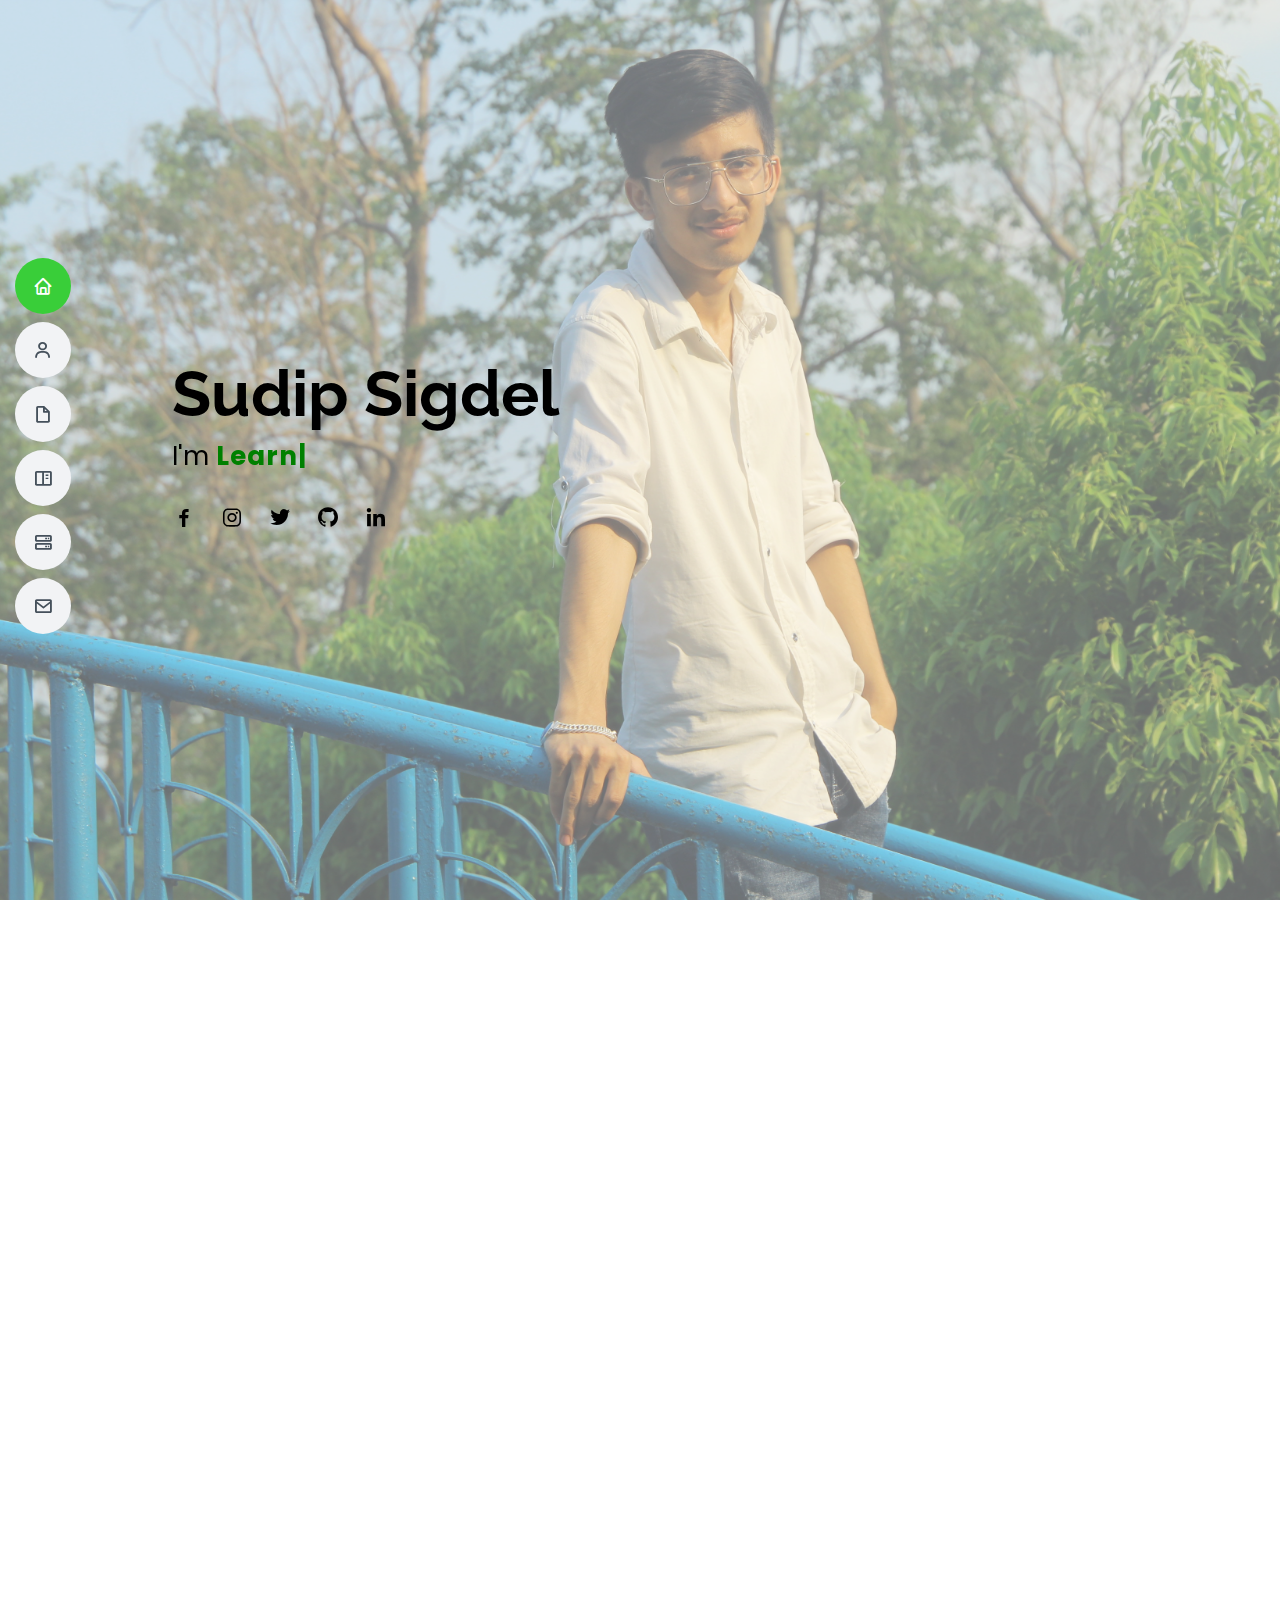
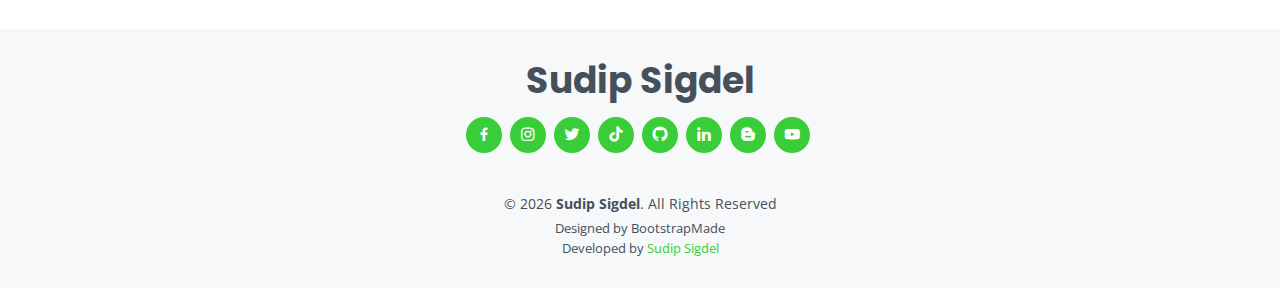
==== index.html @ 4371dca9 "Social Links refactor" ====
<!--

██╗  ██╗███████╗██╗     ██╗      ██████╗     ██╗    ██╗ ██████╗ ██████╗ ██╗     ██████╗
██║  ██║██╔════╝██║     ██║     ██╔═══██╗    ██║    ██║██╔═══██╗██╔══██╗██║     ██╔══██╗
███████║█████╗  ██║     ██║     ██║   ██║    ██║ █╗ ██║██║   ██║██████╔╝██║     ██║  ██║
██╔══██║██╔══╝  ██║     ██║     ██║   ██║    ██║███╗██║██║   ██║██╔══██╗██║     ██║  ██║
██║  ██║███████╗███████╗███████╗╚██████╔╝    ╚███╔███╔╝╚██████╔╝██║  ██║███████╗██████╔╝
╚═╝  ╚═╝╚══════╝╚══════╝╚══════╝ ╚═════╝      ╚══╝╚══╝  ╚═════╝ ╚═╝  ╚═╝╚══════╝╚═════╝

Hey there, fellow traveler of the digital realm!

if (employer) {
  // Seeking new stars to join my constellation. Ready for the cosmic journey!
  Reach out; let's create something extraordinary together.
}

else if (want a website) {
  // Unleash your digital dreams! Let's weave your imagination into a captivating website.
  Tap into the universe of creativity; let's co-create magic.
}

else if (geek) {
  // Greetings, fellow mind architect! The source code of friendship awaits.
  Quantum bits of ideas collide here. Transmit a message; let's code camaraderie.
}

else {
  // Lost in the cosmic dust? Don't worry, even stars take unexpected turns.
  Explore the unknown at sudipsigdel.com.np/404 and unveil hidden constellations.
}


───────▄▄▄▄▄──────▄▄▄▄▄──────
──────▀▀▀▀▀██▄▄▄▄▀▀▀▀▀──────
────────────█▀▀█────────────
─────────▄▄█▄▄█▄▄█▄─────────
────────▀▀▀───▀▀▀───▀▀▀─────


Energizing quarks since 2003,
Sudip Sigdel
Reach me at: hello@sudipsigdel.com.np



░██╗░░░░░░░██╗███████╗██╗░░░░░░█████╗░░█████╗░███╗░░░███╗███████╗
░██║░░██╗░░██║██╔════╝██║░░░░░██╔══██╗██╔══██╗████╗░████║██╔════╝
░╚██╗████╗██╔╝█████╗░░██║░░░░░██║░░╚═╝██║░░██║██╔████╔██║█████╗░░
░░████╔═████║░██╔══╝░░██║░░░░░██║░░██╗██║░░██║██║╚██╔╝██║██╔══╝░░
░░╚██╔╝░╚██╔╝░███████╗███████╗╚█████╔╝╚█████╔╝██║░╚═╝░██║███████╗
░░░╚═╝░░░╚═╝░░╚══════╝╚══════╝░╚════╝░░╚════╝░╚═╝░░░░░╚═╝╚══════╝


// SSSssshhhhh!! The journey begins below

-->

<!DOCTYPE html>
<html lang="en">
  <head>
    <meta charset="utf-8" />
    <meta content="width=device-width, initial-scale=1.0" name="viewport" />

    <!-- Primary Meta Tags -->
    <title>Sudip Sigdel</title>
    <meta name="title" content="Sudip Sigdel" />
    <meta
      name="description"
      content="Sudip Sigdel is an innovative and deadline-driven web designer designing and developing user-centered website from initial concept to final, polished deliverable."
    />
    <meta
      content="sudip, sigdel, sudipsigdel, sudipsigdel2059, sudip-sigdel, sudip sigdel 2059"
      name="keywords"
    />

    <!-- Open Graph / Facebook -->
    <meta property="og:type" content="website" />
    <meta property="og:url" content="https://sudipsigdel.com.np/" />
    <meta property="og:title" content="Sudip Sigdel" />
    <meta
      property="og:description"
      content="Sudip Sigdel is an innovative and deadline-driven web designer designing and developing user-centered website from initial concept to final, polished deliverable."
    />
    <meta property="og:image" content="./assets/img/banner.png" />

    <!-- Twitter -->
    <meta property="twitter:card" content="summary_large_image" />
    <meta property="twitter:url" content="https://sudipsigdel.com.np/" />
    <meta property="twitter:title" content="Sudip Sigdel" />
    <meta
      property="twitter:description"
      content="Sudip Sigdel is an innovative and deadline-driven web designer designing and developing user-centered website from initial concept to final, polished deliverable."
    />
    <meta property="twitter:image" content="./assets/img/banner.png" />

    <!-- Favicons -->
    <link
      rel="apple-touch-icon"
      sizes="57x57"
      href="assets/img/favicon/apple-icon-57x57.png"
    />
    <link
      rel="apple-touch-icon"
      sizes="60x60"
      href="assets/img/favicon/apple-icon-60x60.png"
    />
    <link
      rel="apple-touch-icon"
      sizes="72x72"
      href="assets/img/favicon/apple-icon-72x72.png"
    />
    <link
      rel="apple-touch-icon"
      sizes="76x76"
      href="assets/img/favicon/apple-icon-76x76.png"
    />
    <link
      rel="apple-touch-icon"
      sizes="114x114"
      href="assets/img/favicon/apple-icon-114x114.png"
    />
    <link
      rel="apple-touch-icon"
      sizes="120x120"
      href="assets/img/favicon/apple-icon-120x120.png"
    />
    <link
      rel="apple-touch-icon"
      sizes="144x144"
      href="assets/img/favicon/apple-icon-144x144.png"
    />
    <link
      rel="apple-touch-icon"
      sizes="152x152"
      href="assets/img/favicon/apple-icon-152x152.png"
    />
    <link
      rel="apple-touch-icon"
      sizes="180x180"
      href="assets/img/favicon/apple-icon-180x180.png"
    />
    <link
      rel="icon"
      type="image/png"
      sizes="192x192"
      href="assets/img/favicon/android-icon-192x192.png"
    />
    <link
      rel="icon"
      type="image/png"
      sizes="32x32"
      href="assets/img/favicon/favicon-32x32.png"
    />
    <link
      rel="icon"
      type="image/png"
      sizes="96x96"
      href="assets/img/favicon/favicon-96x96.png"
    />
    <link
      rel="icon"
      type="image/png"
      sizes="16x16"
      href="assets/img/favicon/favicon-16x16.png"
    />
    <link rel="manifest" href="assets/img/favicon/site.webmanifest" />

    <!-- Google Fonts -->
    <link
      href="https://fonts.googleapis.com/css?family=Open+Sans:300,300i,400,400i,600,600i,700,700i|Raleway:300,300i,400,400i,500,500i,600,600i,700,700i|Poppins:300,300i,400,400i,500,500i,600,600i,700,700i"
      rel="stylesheet"
    />

    <!-- Vendor CSS Files -->
    <link href="assets/vendor/aos/aos.css" rel="stylesheet" />
    <link
      href="assets/vendor/bootstrap/css/bootstrap.min.css"
      rel="stylesheet"
    />
    <link
      href="assets/vendor/bootstrap-icons/bootstrap-icons.css"
      rel="stylesheet"
    />
    <link href="assets/vendor/boxicons/css/boxicons.min.css" rel="stylesheet" />
    <link
      href="assets/vendor/glightbox/css/glightbox.min.css"
      rel="stylesheet"
    />
    <link href="assets/vendor/swiper/swiper-bundle.min.css" rel="stylesheet" />

    <!--Main CSS File -->
    <link href="assets/css/style.css" rel="stylesheet" />
  </head>

  <body>
    <!-- ======= Mobile nav toggle button ======= -->
    <!-- <button type="button" class="mobile-nav-toggle d-xl-none"><i class="bi bi-list mobile-nav-toggle"></i></button> -->
    <i class="bi bi-list mobile-nav-toggle d-xl-none"></i>
    <!-- ======= Header ======= -->
    <header id="header" class="d-flex flex-column justify-content-center">
      <nav id="navbar" class="navbar nav-menu">
        <ul>
          <li>
            <a href="#hero" class="nav-link scrollto active"
              ><i class="bx bx-home"></i> <span>Home</span></a
            >
          </li>
          <li>
            <a href="#about" class="nav-link scrollto"
              ><i class="bx bx-user"></i> <span>About</span></a
            >
          </li>
          <li>
            <a href="#resume" class="nav-link scrollto"
              ><i class="bx bx-file-blank"></i> <span>Resume</span></a
            >
          </li>
          <li>
            <a href="#portfolio" class="nav-link scrollto"
              ><i class="bx bx-book-content"></i> <span>Portfolio</span></a
            >
          </li>
          <li>
            <a href="#services" class="nav-link scrollto"
              ><i class="bx bx-server"></i> <span>Services</span></a
            >
          </li>
          <li>
            <a href="#contact" class="nav-link scrollto"
              ><i class="bx bx-envelope"></i> <span>Contact</span></a
            >
          </li>
        </ul>
      </nav>
      <!-- .nav-menu -->
    </header>
    <!-- End Header -->

    <!-- ======= Hero Section ======= -->
    <section id="hero" class="d-flex flex-column justify-content-center">
      <div class="container" data-aos="zoom-in" data-aos-delay="100">
        <h1>Sudip Sigdel</h1>
        <p>
          I'm
          <span
            class="typed"
            data-typed-items="Learner, Designer, Developer"
          ></span>
        </p>
        <div class="social-links">
          <a href="https://www.facebook.com/sudipsigdel2059" target="_blank">
            <i class="bx bxl-facebook"></i
          ></a>
          <a href="https://www.instagram.com/sudipsigdel2059" target="_blank">
            <i class="bx bxl-instagram"></i
          ></a>
          <a href="https://www.twitter.com/sudipsigdel2059" target="_blank">
            <i class="bx bxl-twitter"></i
          ></a>
          <a href="https://www.github.com/sudipsigdel" target="_blank">
            <i class="bx bxl-github"></i
          ></a>
          <a href="https://www.linkedin.com/in/sudipsigdel" target="_blank">
            <i class="bx bxl-linkedin"></i
          ></a>
        </div>
      </div>
    </section>
    <!-- End Hero -->

    <main id="main">
      <!-- ======= About Section ======= -->
      <section id="about" class="about">
        <div class="container" data-aos="fade-up">
          <div class="section-title">
            <h2>About</h2>
          </div>

          <div class="row">
            <div class="col-lg-4">
              <img
                src="assets/img/profile-pic.jpg"
                class="img-fluid rounded-circle"
                alt=""
              />
            </div>

            <div class="col-lg-8 pt-4 pt-lg-0 content">
              <br /><br /><br />

              <div class="row">
                <div class="col-lg-6">
                  <ul>
                    <li>
                      <i class="bi bi-chevron-right"></i>
                      <strong>Name:</strong> <span>Sudip Sigdel</span>
                    </li>
                    <li>
                      <i class="bi bi-chevron-right"></i> <strong>Age:</strong>
                      <span>21</span>
                    </li>
                    <li>
                      <i class="bi bi-chevron-right"></i>
                      <strong>City:</strong> <span>Kathmandu, Nepal</span>
                    </li>
                    <li>
                      <i class="bi bi-chevron-right"></i>
                      <strong>Degree:</strong> <span>Bachelors</span>
                    </li>
                    <li>
                      <i class="bi bi-chevron-right"></i>
                      <strong>Email:</strong>
                      <a href="mailto:hello@sudipsigdel.com.np">
                        <span>hello@sudipsigdel.com.np</span>
                      </a>
                    </li>
                  </ul>
                </div>
              </div>
              <p style="padding: 2rem; font-weight: bold; font-size: large">
                I am an innovative and deadline-driven web designer designing
                and developing user-centered website from initial concept to
                final, polished deliverable.
              </p>
            </div>
            
          </div>
        </div>
      </section>
      <!-- End About Section -->

      <!-- ======= Facts Section ======= -->
      <section id="facts" class="facts">
        <div class="container" data-aos="fade-up">
          <div class="section-title">
            <h2>Facts</h2>
          </div>

          <div class="row">
            <div class="col-lg-4 col-md-6">
              <div class="count-box">
                <i class="bi bi-emoji-smile"></i>
                <span
                  data-purecounter-start="0"
                  data-purecounter-end="28"
                  data-purecounter-duration="1"
                  class="purecounter"
                ></span>
                <p>Happily Helped</p>
              </div>
            </div>

            <div class="col-lg-4 col-md-6 mt-5 mt-md-0">
              <div class="count-box">
                <i class="bi bi-journal-richtext"></i>
                <span
                  data-purecounter-start="0"
                  data-purecounter-end="5"
                  data-purecounter-duration="1"
                  class="purecounter"
                ></span>
                <p>Projects</p>
              </div>
            </div>

            <div class="col-lg-4 col-md-6 mt-5 mt-md-0">
              <div class="count-box">
                <i class="bi bi-cup-straw"></i>
                <span
                  data-purecounter-start="0"
                  data-purecounter-end="60"
                  data-purecounter-duration="1"
                  class="purecounter"
                ></span>
                <p>Cups of Coffee</p>
              </div>
            </div>
          </div>
        </div>
      </section>
      <!-- End Facts Section -->

      <!-- ======= Skills Section ======= -->
      <section id="skills" class="skills section-bg">
        <div class="container" data-aos="fade-up">
          <div class="section-title">
            <h2>Skills</h2>
          </div>

          <div class="row skills-content">
            <div class="col-lg-6">
              <div class="progress">
                <span class="skill">HTML 5<i class="val">75%</i></span>
                <div class="progress-bar-wrap">
                  <div
                    class="progress-bar"
                    role="progressbar"
                    aria-valuenow="75"
                    aria-valuemin="0"
                    aria-valuemax="100"
                  ></div>
                </div>
              </div>

              <div class="progress">
                <span class="skill">CSS <i class="val">50%</i></span>
                <div class="progress-bar-wrap">
                  <div
                    class="progress-bar"
                    role="progressbar"
                    aria-valuenow="50"
                    aria-valuemin="0"
                    aria-valuemax="100"
                  ></div>
                </div>
              </div>

              <div class="progress">
                <span class="skill">JavaScript <i class="val">25%</i></span>
                <div class="progress-bar-wrap">
                  <div
                    class="progress-bar"
                    role="progressbar"
                    aria-valuenow="25"
                    aria-valuemin="0"
                    aria-valuemax="100"
                  ></div>
                </div>
              </div>

              <div class="progress">
                <span class="skill">React <i class="val">33%</i></span>
                <div class="progress-bar-wrap">
                  <div
                    class="progress-bar"
                    role="progressbar"
                    aria-valuenow="33"
                    aria-valuemin="0"
                    aria-valuemax="100"
                  ></div>
                </div>
              </div>

              <div class="progress">
                <span class="skill"
                  >Amazon Web Services (AWS) <i class="val">35%</i></span
                >
                <div class="progress-bar-wrap">
                  <div
                    class="progress-bar"
                    role="progressbar"
                    aria-valuenow="35"
                    aria-valuemin="0"
                    aria-valuemax="100"
                  ></div>
                </div>
              </div>
            </div>

            <div class="col-lg-6">
              <div class="progress">
                <span class="skill">Python <i class="val">40%</i></span>
                <div class="progress-bar-wrap">
                  <div
                    class="progress-bar"
                    role="progressbar"
                    aria-valuenow="40"
                    aria-valuemin="0"
                    aria-valuemax="100"
                  ></div>
                </div>
              </div>

              <div class="progress">
                <span class="skill">Django <i class="val">20%</i></span>
                <div class="progress-bar-wrap">
                  <div
                    class="progress-bar"
                    role="progressbar"
                    aria-valuenow="20"
                    aria-valuemin="0"
                    aria-valuemax="100"
                  ></div>
                </div>
              </div>

              <div class="progress">
                <span class="skill">Java <i class="val">40%</i></span>
                <div class="progress-bar-wrap">
                  <div
                    class="progress-bar"
                    role="progressbar"
                    aria-valuenow="40"
                    aria-valuemin="0"
                    aria-valuemax="100"
                  ></div>
                </div>
              </div>

              <div class="progress">
                <span class="skill"
                  >Database Management <i class="val">60%</i></span
                >
                <div class="progress-bar-wrap">
                  <div
                    class="progress-bar"
                    role="progressbar"
                    aria-valuenow="60"
                    aria-valuemin="0"
                    aria-valuemax="100"
                  ></div>
                </div>
              </div>

              <div class="progress">
                <span class="skill"
                  >Adobe Photoshop <i class="val">45%</i></span
                >
                <div class="progress-bar-wrap">
                  <div
                    class="progress-bar"
                    role="progressbar"
                    aria-valuenow="45"
                    aria-valuemin="0"
                    aria-valuemax="100"
                  ></div>
                </div>
              </div>
            </div>
          </div>
        </div>
      </section>
      <!-- End Skills Section -->

      <!-- ======= Resume Section ======= -->
      <section id="resume" class="resume">
        <div class="container" data-aos="fade-up">
          <div class="section-title">
            <h2>Resume</h2>
          </div>

          <div class="row">
            <div class="col-lg-6">
              <h3 class="resume-title">Summary</h3>
              <div class="resume-item pb-0">
                <h4>Sudip Sigdel</h4>
                <p>
                  <em
                    >Innovative and deadline-driven web designer fresher
                    designing and developing user-centered website from initial
                    concept to final, polished deliverable.</em
                  >
                </p>
                <ul>
                  <li>Kathmandu, Nepal</li>
                  <li>hello@sudipsigdel.com.np</li>
                  <a href="assets/Sudip Sigdel - CV.pdf" target="_blank"
                    ><button class="btn btn-outline-success">
                      Download Resume
                    </button></a
                  >
                </ul>
              </div>

              <h3 class="resume-title">Education</h3>
              <div class="resume-item">
                <h4>Bachelors in Computing</h4>
                <h5>2021 - Running</h5>
                <p><b>London Metropolitan University</b></p>
                <p><em>BSc. (Hons) Computing</em></p>
                <p><em>Islington College</em></p>
                <p><em>Kamalpokhari, Kathmandu</em></p>
              </div>

              <div class="resume-item">
                <h4>School Leaving Certificate (SLC)</h4>
                <h5>2019 - 2021</h5>
                <p><b>National Education Board</b></p>
                <p><em>Bal Bikas School of Science and Management</em></p>
                <p><em>Gaindakot, Nawalpur</em></p>
              </div>

              <div class="resume-item">
                <h4>Secondary Education Examination (SEE)</h4>
                <h5>2017 - 2019</h5>
                <p><b>National Education Board</b></p>
                <p><em>St. Joseph's Boarding School</em></p>
                <p><em>Kawasoti, Nawalpur</em></p>
              </div>
            </div>

            <div class="col-lg-6">
              <h3 class="resume-title">Professional Experience</h3>

              
              <!-- <div class="resume-item">
                <h4>Front-End Intern</h4>
                <h5>Jan 2024 - Present</h5>
                <p><em>Company Name</em></p>
                <ul>
                  <li></li>
                </ul>
              </div> -->

              <div class="resume-item">
                <h4>COLLEGE PROJECT</h4>
                <h5>Since 2020</h5>

                <ul>
                  <li>
                    Developed Database Management System for the group of
                    industries using <b>MySql</b>.
                  </li>

                  <li>
                    Developed a program that automatically tracks and manages
                    the records of the musical instrument rental company using
                    <b>Java</b> programming language.
                  </li>

                  <li>
                    Developed an website for the book store containing shopping
                    and blog section as well using <b>HTML 5, CSS 3</b> and
                    <b>JavaScript</b>.
                  </li>

                  <li>
                    Using <b>Python</b>, a system was developed for costume
                    rental which reads the data from the text file and display
                    all the costumes available for renting. The stocks are
                    updated with every transactions and separate invoice is also
                    genereted.
                  </li>

                  <li>
                    Developed a gas leakage detection system using the
                    <b>Arduino UNO</b> and a MQ2 gas sensor.
                  </li>

                  <li>
                    Designed and developed a dynamic E-commerce website
                    featuring products of a shop using <b>Java</b>.
                  </li>
                </ul>
              </div>

              <div class="resume-item">
                <h4>FREELANCING</h4>
                <h5>2018-Present</h5>
                <p><b>Social Media Manager:</b></p>
                <ul>
                  <li>Worked as a social media manager.</li>
                </ul>

                <p><b>Graphic Designer:</b></p>
                <ul>
                  <li>
                    Logo and poster designing for various facebook and instagram
                    pages.
                  </li>
                </ul>
              </div>
            </div>
          </div>
        </div>
      </section>
      <!-- End Resume Section -->

      <!-- ======= Portfolio Section ======= -->
      <section id="portfolio" class="portfolio section-bg">
        <div class="container" data-aos="fade-up">
          <div class="section-title">
            <h2>Portfolio</h2>
          </div>

          <div class="row">
            <div
              class="col-lg-12 d-flex justify-content-center"
              data-aos="fade-up"
              data-aos-delay="100"
            >
              <ul id="portfolio-flters">
                <li data-filter="*" class="filter-active">All</li>
                <li data-filter=".filter-web">Web</li>
                <li data-filter=".filter-card">Graphic</li>
              </ul>
            </div>
          </div>

          <div
            class="row portfolio-container"
            data-aos="fade-up"
            data-aos-delay="200"
          >
            <!-- Sigdel Enterprises Logo -->
            <div class="col-lg-6 col-md-6 portfolio-item filter-card">
              <div class="portfolio-wrap">
                <img
                  src="assets/img/portfolio/logo.png"
                  class="img-fluid"
                  alt=""
                />
                <div class="portfolio-info">
                  <h4>Sigdel Enterprises Logo & Cover</h4>
                  <p>Graphic</p>
                  <div class="portfolio-links">
                    <a
                      href="assets/img/portfolio/logo.png"
                      data-gallery="portfolioGallery"
                      class="portfolio-lightbox"
                      title="This is the logo design for the business named Sigdel Enterprises"
                      ><i class="bx bx-plus"></i
                    ></a>
                    <a
                      href="assets/pages/project_logo.html"
                      class="portfolio-details-lightbox"
                      data-glightbox="type: external"
                      title="Portfolio Details"
                      ><i class="bx bx-link"></i
                    ></a>
                  </div>
                </div>
              </div>
            </div>

            <!-- Vitalbooks -->
            <div class="col-lg-6 col-md-6 portfolio-item filter-web">
              <div class="portfolio-wrap">
                <img
                  src="assets/img/portfolio/home.png"
                  class="img-fluid"
                  alt=""
                />
                <div class="portfolio-info">
                  <h4>VitalBooks</h4>
                  <p>Web</p>
                  <div class="portfolio-links">
                    <a
                      href="assets/img/portfolio/home.png"
                      data-gallery="portfolioGallery"
                      class="portfolio-lightbox"
                      title="This is my college project to build an ecommerce site for Book Store"
                      ><i class="bx bx-plus"></i
                    ></a>
                    <a
                      href="assets/pages/project_vitalbooks.html"
                      class="portfolio-details-lightbox"
                      data-glightbox="type: external"
                      title="Portfolio Details"
                      ><i class="bx bx-link"></i
                    ></a>
                  </div>
                </div>
              </div>
            </div>

            <!-- Sigdel Enterprises -->
            <div class="col-lg-6 col-md-6 portfolio-item filter-web">
              <div class="portfolio-wrap">
                <img
                  src="assets/img/portfolio/website.png"
                  class="img-fluid"
                  alt=""
                />
                <div class="portfolio-info">
                  <h4>Sigdel Enterprises</h4>
                  <p>Web</p>
                  <div class="portfolio-links">
                    <a
                      href="assets/img/portfolio/website.png"
                      data-gallery="portfolioGallery"
                      class="portfolio-lightbox"
                      title="A website for the retailer shop with all the goods listed
                      there along with price. Customer can order product directly
                      from website also."
                      ><i class="bx bx-plus"></i
                    ></a>
                    <a
                      href="assets/pages/project_website.html"
                      class="portfolio-details-lightbox"
                      data-glightbox="type: external"
                      title="Portfolio Details"
                      ><i class="bx bx-link"></i
                    ></a>
                  </div>
                </div>
              </div>
            </div>
          </div>
        </div>
      </section>
      <!-- End Portfolio Section -->

      <!-- ======= Services Section ======= -->
      <section id="services" class="services">
        <div class="container" data-aos="fade-up">
          <div class="section-title">
            <h2>Services</h2>
          </div>

          <div class="row">
            <div
              class="col-lg-6 col-md-6 d-flex align-items-stretch"
              data-aos="zoom-in"
              data-aos-delay="100"
            >
              <div class="icon-box iconbox-blue">
                <div class="icon">
                  <svg
                    width="100"
                    height="100"
                    viewBox="0 0 600 600"
                    xmlns="http://www.w3.org/2000/svg"
                  >
                    <path
                      stroke="none"
                      stroke-width="0"
                      fill="#f5f5f5"
                      d="M300,521.0016835830174C376.1290562159157,517.8887921683347,466.0731472004068,529.7835943286574,510.70327084640275,468.03025145048787C554.3714126377745,407.6079735673963,508.03601936045806,328.9844924480964,491.2728898941984,256.3432110539036C474.5976632858925,184.082847569629,479.9380746630129,96.60480741107993,416.23090153303,58.64404602377083C348.86323505073057,18.502131276798302,261.93793281208167,40.57373210992963,193.5410806939664,78.93577620505333C130.42746243093433,114.334589627462,98.30271207620316,179.96522072025542,76.75703585869454,249.04625023123273C51.97151888228291,328.5150500222984,13.704378332031375,421.85034740162234,66.52175969318436,486.19268352777647C119.04800174914682,550.1803526380478,217.28368757567262,524.383925680826,300,521.0016835830174"
                    ></path>
                  </svg>
                  <i class="bx bxl-dribbble"></i>
                </div>
                <h4>Web Design</h4>
                <p style="padding: 3rem; font-size: large">
                  Design and Developing a website according to the need of
                  client using <b>HTML, CSS </b> and <b>JavaScript</b>.
                </p>
              </div>
            </div>

            <div
              class="col-lg-6 col-md-6 d-flex align-items-stretch mt-4 mt-md-0"
              data-aos="zoom-in"
              data-aos-delay="200"
            >
              <div class="icon-box iconbox-orange">
                <div class="icon">
                  <svg
                    width="100"
                    height="100"
                    viewBox="0 0 600 600"
                    xmlns="http://www.w3.org/2000/svg"
                  >
                    <path
                      stroke="none"
                      stroke-width="0"
                      fill="#f5f5f5"
                      d="M300,582.0697525312426C382.5290701553225,586.8405444964366,449.9789794690241,525.3245884688669,502.5850820975895,461.55621195738473C556.606425686781,396.0723002908107,615.8543463187945,314.28637112970534,586.6730223649479,234.56875336149918C558.9533121215079,158.8439757836574,454.9685369536778,164.00468322053177,381.49747125262974,130.76875717737553C312.15926192815925,99.40240125094834,248.97055460311594,18.661163978235184,179.8680185752513,50.54337015887873C110.5421016452524,82.52863877960104,119.82277516462835,180.83849132639028,109.12597500060166,256.43424936330496C100.08760227029461,320.3096726198365,92.17705696193138,384.0621239912766,124.79988738764834,439.7174275375508C164.83382741302287,508.01625554203684,220.96474134820875,577.5009287672846,300,582.0697525312426"
                    ></path>
                  </svg>
                  <i class="bx bx-file"></i>
                </div>
                <h4>Graphic Design</h4>
                <p style="padding: 3rem; font-size: large">
                  Retouchig and Editing photos using
                  <b>Photoshop, Lightroom</b>. Graphic and Logo Design using
                  <b>Canva</b>.
                </p>
              </div>
            </div>
          </div>
        </div>
      </section>
      <!-- End Services Section -->

      <!-- ======= Testimonials Section ======= -->
      <section id="testimonials" class="testimonials section-bg">
        <div class="container" data-aos="fade-up">
          <div class="section-title">
            <h2>Testimonials</h2>
          </div>

          <div
            class="testimonials-slider swiper"
            data-aos="fade-up"
            data-aos-delay="100"
          >
            <div class="swiper-wrapper">
              <div class="swiper-slide">
                <div class="testimonial-item">
                  <a href="http://www.anukulkarki.com.np" target="_blank">
                    <img
                      src="assets/img/testimonials/anukul.jpg"
                      class="testimonial-img"
                      alt=""
                    />
                    <h3>Anukul Karki</h3>
                    <h4>TA, Islington College</h4>
                  </a>
                  <p>
                    <i class="bx bxs-quote-alt-left quote-icon-left"></i>
                    Most optimistic person who code with the simple algorithm as
                    possible.
                    <i class="bx bxs-quote-alt-right quote-icon-right"></i>
                  </p>
                </div>
              </div>
              <!-- End testimonial item -->

              <div class="swiper-slide">
                <div class="testimonial-item">
                  <img
                    src="assets/img/testimonials/aayushma.jpg"
                    class="testimonial-img"
                    alt=""
                  />
                  <h3>Aayushma Sharma</h3>
                  <p>
                    <i class="bx bxs-quote-alt-left quote-icon-left"></i>
                    Sudip is a great person to work with! He does everything
                    with discipline & diligence.
                    <i class="bx bxs-quote-alt-right quote-icon-right"></i>
                  </p>
                </div>
              </div>
              <!-- End testimonial item -->

              <div class="swiper-slide">
                <div class="testimonial-item">
                  <img
                    src="assets/img/testimonials/hari.jpg"
                    class="testimonial-img"
                    alt=""
                  />
                  <h3>Hari Sapkota</h3>
                  <h4>Software Engineer</h4>
                  <p>
                    <i class="bx bxs-quote-alt-left quote-icon-left"></i>
                    Sudip is really great to work with in the Learning Commons.
                    He is always willing to help friends. I give him a thumbs
                    up!
                    <i class="bx bxs-quote-alt-right quote-icon-right"></i>
                  </p>
                </div>
              </div>
              <!-- End testimonial item -->

              <div class="swiper-slide">
                <div class="testimonial-item">
                  <img
                    src="assets/img/testimonials/anji.jpg"
                    class="testimonial-img"
                    alt=""
                  />
                  <h3>Anji Poudel</h3>
                  <p>
                    <i class="bx bxs-quote-alt-left quote-icon-left"></i>
                    Sudip possesses exceptional potential and intelligence,
                    enabling him to undertake numerous tasks successfully.
                    Overall, he is a sincere and keen individual.
                    <i class="bx bxs-quote-alt-right quote-icon-right"></i>
                  </p>
                </div>
              </div>
              <!-- End testimonial item -->

              <div class="swiper-slide">
                <div class="testimonial-item">
                  <a href="http://www.sarbagyashahi.com.np/" target="_blank">
                    <img
                      src="assets/img/testimonials/sarbagya.jpg"
                      class="testimonial-img"
                      alt=""
                    />
                    <h3>Sarbagya Shahi</h3>
                    <h4>Django Developer</h4>
                  </a>
                  <p>
                    <i class="bx bxs-quote-alt-left quote-icon-left"></i>
                    Sudip is a good and supportive friend who is always ready to
                    help. A expert in making in the field of IT.
                    <i class="bx bxs-quote-alt-right quote-icon-right"></i>
                  </p>
                </div>
              </div>
              <!-- End testimonial item -->

              <div class="swiper-slide">
                <div class="testimonial-item">
                    <img
                      src="assets/img/testimonials/ridi.jpg"
                      class="testimonial-img"
                      alt=""
                    />
                    <h3>Ridisha Shrestha</h3>
                  </a>
                  <p>
                    <i class="bx bxs-quote-alt-left quote-icon-left"></i>
                    Sudip is a really hardworking person who puts all his
                    efforts and diligently does all the jobs he is given. He is truly amazing in all that he does.
                    <i class="bx bxs-quote-alt-right quote-icon-right"></i>
                  </p>
                </div>
              </div>
              <!-- End testimonial item -->
              
              <div class="swiper-slide">
                <div class="testimonial-item">
                  <a href="http://www.bhupendraneupane.com.np/" target="_blank">
                    <img
                      src="assets/img/testimonials/bhupendra.jpg"
                      class="testimonial-img"
                      alt=""
                    />
                    <h3>Bhupendra Neupane</h3>
                    <h4>Django Developer</h4>
                  </a>
                  <p>
                    <i class="bx bxs-quote-alt-left quote-icon-left"></i>
                    Sudip is a hardworking developer who respects the project
                    deadline.
                    <i class="bx bxs-quote-alt-right quote-icon-right"></i>
                  </p>
                </div>
              </div>
              <!-- End testimonial item -->
            </div>
            <div class="swiper-pagination"></div>
          </div>
        </div>
      </section>
      <!-- End Testimonials Section -->

      <!-- ======= Contact Section ======= -->
      <section id="contact" class="contact">
        <div class="container" data-aos="fade-up">
          <div class="section-title">
            <h2>Contact</h2>
          </div>

          <div class="row mt-1">
            <div class="col-lg-4">
              <div class="info">
                <div class="address">
                  <i class="bi bi-geo-alt"></i>
                  <h4>Location:</h4>
                  <p>Kathmandu, Nepal</p>
                </div>

                <div class="email">
                  <i class="bi bi-envelope"></i>
                  <h4>Email:</h4>
                  <p>
                    <a
                      style="text-transform: none"
                      href="mailto: hello@sudipsigdel.com.np"
                      class="links"
                    >
                      hello@sudipsigdel.com.np
                    </a>
                  </p>
                </div>

                <!-- <div class="phone">
                  <i class="bi bi-phone"></i>
                  <h4>Call:</h4>
                  <p></p>
                </div> -->
              </div>
            </div>

            <div class="col-lg-8 mt-5 mt-lg-0">
              <form id="contact-form">
                <div class="row">
                  <div class="col-md-6 form-group">
                    <input
                      type="text"
                      name="entry.2005620554"
                      class="form-control"
                      placeholder="Your Name"
                      required
                    />
                  </div>
                  <div class="col-md-6 form-group mt-3 mt-md-0">
                    <input
                      type="email"
                      class="form-control"
                      name="entry.1045781291"
                      placeholder="Your Email"
                      required
                      id="email-input"
                    />
                    <div id="email-validation-error" class="text-danger"></div>
                  </div>
                </div>
                <div class="form-group mt-3">
                  <input
                    type="text"
                    class="form-control"
                    name="entry.1166974658"
                    placeholder="Subject"
                    required
                  />
                </div>
                <div class="form-group mt-3">
                  <textarea
                    class="form-control"
                    name="entry.839337160"
                    rows="5"
                    placeholder="Message"
                    required
                  ></textarea>
                </div>

                <div class="text-center">
                  <button type="submit" id="submit-button">Send Message</button>
                </div>
              </form>

              <div id="alert-container" style="margin-top: 1rem"></div>

              <script>
                function validateEmail(email) {
                  const emailRegex = /^[^\s@]+@[^\s@]+\.[^\s@]+$/;
                  return emailRegex.test(email);
                }

                // Add a JavaScript function to handle form submission
                document
                  .getElementById("contact-form")
                  .addEventListener("submit", function (event) {
                    // Prevent the default form submission behavior
                    event.preventDefault();

                    const emailInput = document.getElementById("email-input");
                    const emailValidationError = document.getElementById(
                      "email-validation-error"
                    );

                    if (!validateEmail(emailInput.value)) {
                      emailValidationError.textContent =
                        "Please enter a valid email address.";
                      return;
                    } else {
                      emailValidationError.textContent = "";
                    }

                    // Function to submit the form data to Google Forms
                    function submitToGoogleForms() {
                      // Replace the action URL with your Google Form URL
                      const googleFormURL =
                        "https://docs.google.com/forms/d/e/1FAIpQLSe445fEz_KID0WGWdOP-qt-8mlM0MPDGiZdSOZ92G4HMCpgYQ/formResponse";

                      // Serialize form data
                      const formData = new FormData(
                        document.getElementById("contact-form")
                      );

                      // Make a POST request to the Google Form URL
                      fetch(googleFormURL, {
                        method: "POST",
                        body: formData,
                      });
                    }

                    // Submit the form data to Google Forms
                    submitToGoogleForms();

                    // Reset the form
                    document.getElementById("contact-form").reset();

                    // Display an alert on the same page
                    const alertContainer =
                      document.getElementById("alert-container");
                    alertContainer.innerHTML =
                      '<div class="alert alert-success">Your Message is sent successfully!</div>';

                    setTimeout(function () {
                      alertContainer.innerHTML = ""; // Remove the alert element
                    }, 3000);
                  });
              </script>
            </div>
          </div>
        </div>
      </section>
      <!-- End Contact Section -->
    </main>
    <!-- End #main -->

    <!-- ======= Footer ======= -->
    <footer id="footer">
      <div class="container">
        <h3>Sudip Sigdel</h3>

        <div class="social-links">
          <a href="https://www.facebook.com/sudipsigdel2059" target="_blank">
            <i class="bx bxl-facebook"></i
          ></a>
          <a href="https://www.instagram.com/sudipsigdel2059" target="_blank">
            <i class="bx bxl-instagram"></i
          ></a>
          <a href="https://www.twitter.com/sudipsigdel2059" target="_blank">
            <i class="bx bxl-twitter"></i
          ></a>
          <a href="https://www.tiktok.com/@sudipsigdel2059" target="_blank">
            <i class="bx bxl-tiktok"></i
          ></a>
          <a href="https://www.github.com/sudipsigdel" target="_blank">
            <i class="bx bxl-github"></i
          ></a>
          <a href="https://www.linkedin.com/in/sudipsigdel" target="_blank">
            <i class="bx bxl-linkedin"></i
          ></a>
          <a href="https://sudipsigdel.blogspot.com/" target="_blank">
            <i class="bx bxl-blogger"></i
          ></a>
          <a href="http://www.youtube.com/@sudipsigdel" target="_blank">
            <i class="bx bxl-youtube"></i
          ></a>
        </div>
        <div class="copyright">
          &copy; <span id="currentYear"></span> <strong><span>Sudip Sigdel</span></strong>. All Rights Reserved
        </div>
        <script>
          var currentYear = new Date().getFullYear();
          document.getElementById('currentYear').textContent = currentYear;
        </script>
        <div class="credits">
          Designed by
          <a
            style="color: #45505b"
            href="https://bootstrapmade.com/"
            target="_blank"
            >BootstrapMade</a
          >
          <br />
          Developed by
          <a href="https://bio.link/sudip/" target="_blank">Sudip Sigdel</a>
        </div>
      </div>
    </footer>
    <!-- End Footer -->

    <div id="preloader"></div>
    <a
      href="#"
      class="back-to-top d-flex align-items-center justify-content-center"
      ><i class="bi bi-arrow-up-short"></i
    ></a>

    <!-- Vendor JS Files -->
    <script src="assets/vendor/purecounter/purecounter.js"></script>
    <script src="assets/vendor/aos/aos.js"></script>
    <script src="assets/vendor/bootstrap/js/bootstrap.bundle.min.js"></script>
    <script src="assets/vendor/glightbox/js/glightbox.min.js"></script>
    <script src="assets/vendor/isotope-layout/isotope.pkgd.min.js"></script>
    <script src="assets/vendor/swiper/swiper-bundle.min.js"></script>
    <script src="assets/vendor/typed.js/typed.min.js"></script>
    <script src="assets/vendor/waypoints/noframework.waypoints.js"></script>
    <script src="assets/vendor/php-email-form/validate.js"></script>

    <!--Main JS File -->
    <script src="assets/js/main.js"></script>
  </body>
</html>
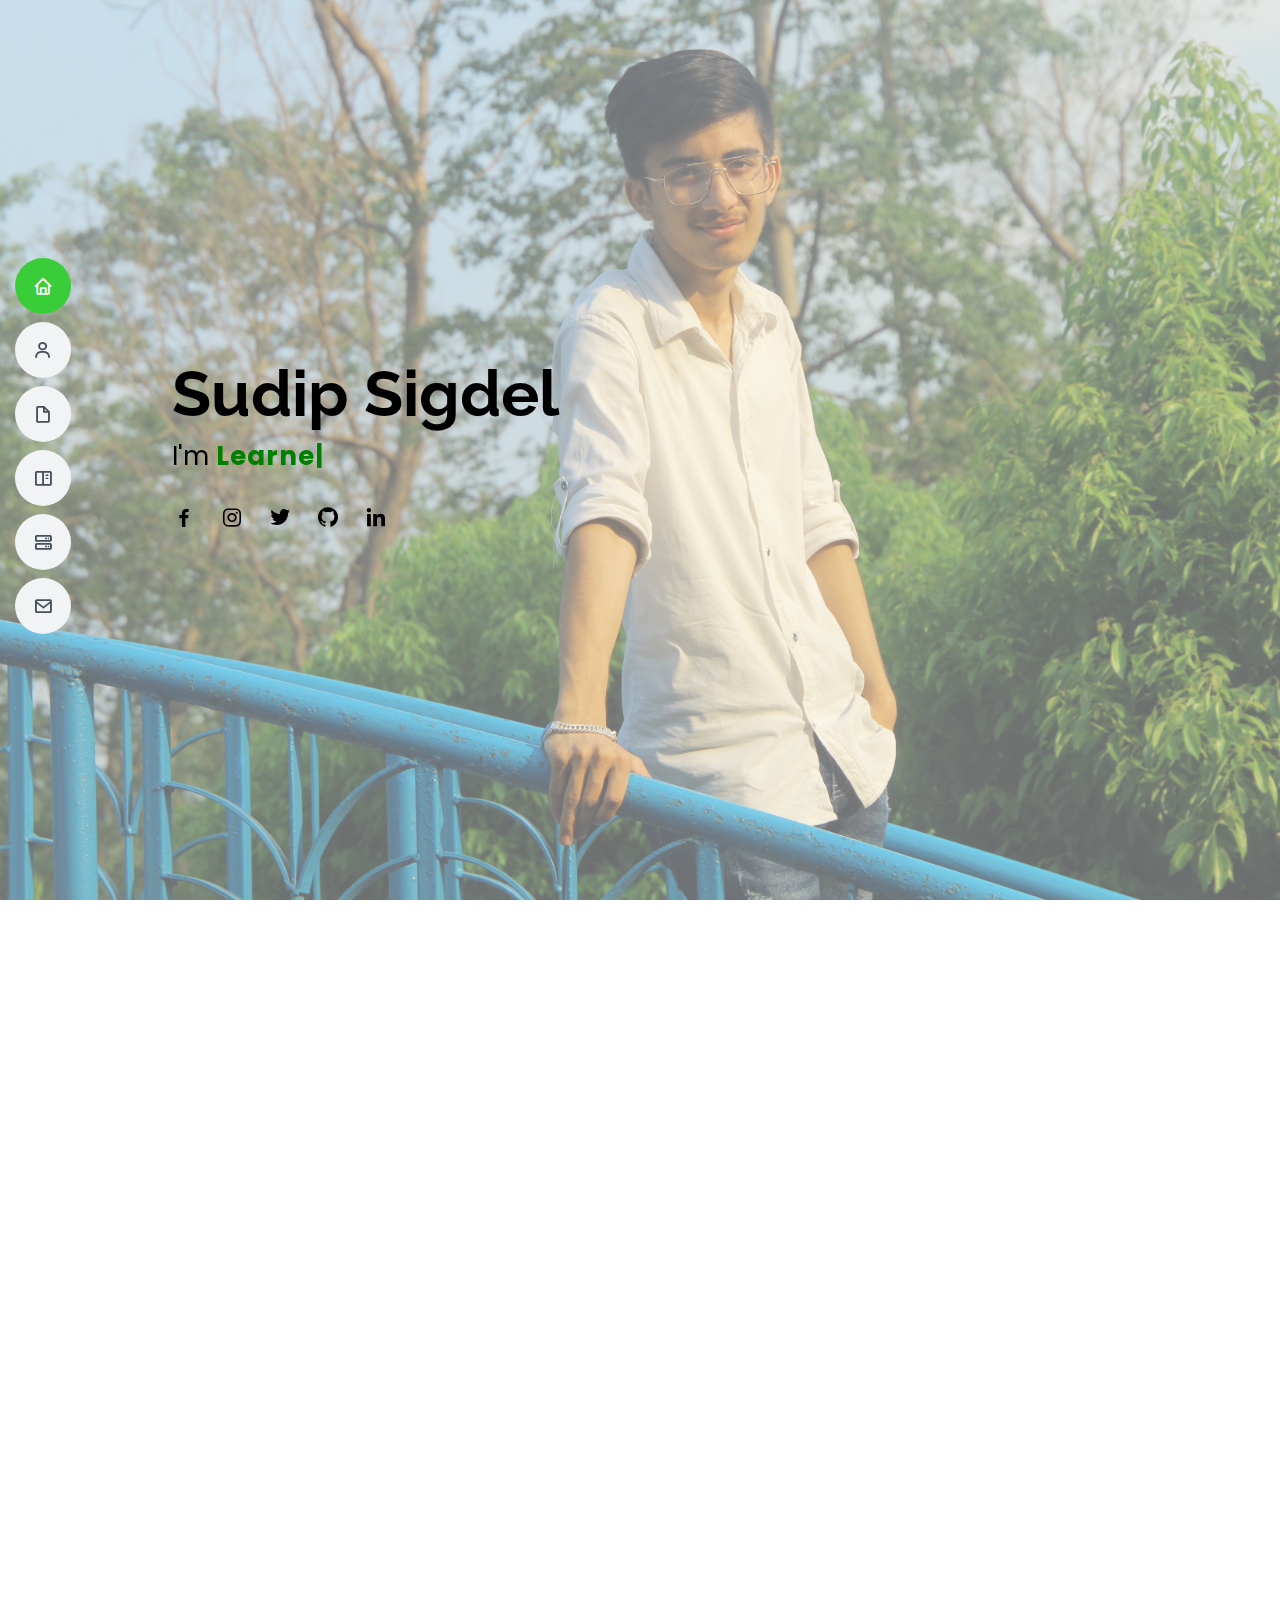
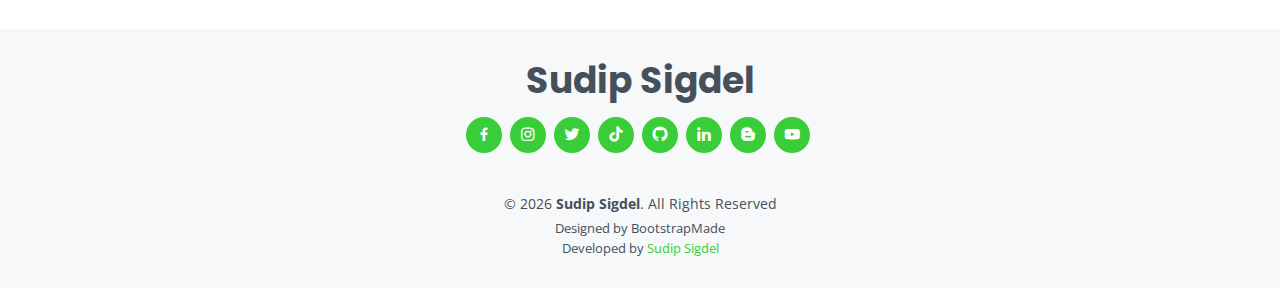
==== commit 4f155e0c: "Minor Refactor" ====
--- a/index.html
+++ b/index.html
@@ -297,7 +297,7 @@
                     </li>
                     <li>
                       <i class="bi bi-chevron-right"></i> <strong>Age:</strong>
-                      <span>21</span>
+                      <span id="age"></span>
                     </li>
                     <li>
                       <i class="bi bi-chevron-right"></i>
@@ -323,7 +323,6 @@
                 final, polished deliverable.
               </p>
             </div>
-            
           </div>
         </div>
       </section>
@@ -565,7 +564,7 @@
               <h3 class="resume-title">Education</h3>
               <div class="resume-item">
                 <h4>Bachelors in Computing</h4>
-                <h5>2021 - Running</h5>
+                <h5>2021 - 2024</h5>
                 <p><b>London Metropolitan University</b></p>
                 <p><em>BSc. (Hons) Computing</em></p>
                 <p><em>Islington College</em></p>
@@ -592,7 +591,6 @@
             <div class="col-lg-6">
               <h3 class="resume-title">Professional Experience</h3>
 
-              
               <!-- <div class="resume-item">
                 <h4>Front-End Intern</h4>
                 <h5>Jan 2024 - Present</h5>
@@ -641,18 +639,22 @@
                     Designed and developed a dynamic E-commerce website
                     featuring products of a shop using <b>Java</b>.
                   </li>
+                  <li>
+                    Developed a machine learning model to predict the loan
+                    acceptance using <b>Python</b>.
+                  </li>
                 </ul>
               </div>
 
               <div class="resume-item">
                 <h4>FREELANCING</h4>
                 <h5>2018-Present</h5>
-                <p><b>Social Media Manager:</b></p>
+                <p><b>Social Media Manager</b></p>
                 <ul>
                   <li>Worked as a social media manager.</li>
                 </ul>
 
-                <p><b>Graphic Designer:</b></p>
+                <p><b>Graphic Designer</b></p>
                 <ul>
                   <li>
                     Logo and poster designing for various facebook and instagram
@@ -978,23 +980,23 @@
 
               <div class="swiper-slide">
                 <div class="testimonial-item">
-                    <img
-                      src="assets/img/testimonials/ridi.jpg"
-                      class="testimonial-img"
-                      alt=""
-                    />
-                    <h3>Ridisha Shrestha</h3>
-                  </a>
+                  <img
+                    src="assets/img/testimonials/ridi.jpg"
+                    class="testimonial-img"
+                    alt=""
+                  />
+                  <h3>Ridisha Shrestha</h3>
                   <p>
                     <i class="bx bxs-quote-alt-left quote-icon-left"></i>
                     Sudip is a really hardworking person who puts all his
-                    efforts and diligently does all the jobs he is given. He is truly amazing in all that he does.
+                    efforts and diligently does all the jobs he is given. He is
+                    truly amazing in all that he does.
                     <i class="bx bxs-quote-alt-right quote-icon-right"></i>
                   </p>
                 </div>
               </div>
               <!-- End testimonial item -->
-              
+
               <div class="swiper-slide">
                 <div class="testimonial-item">
                   <a href="http://www.bhupendraneupane.com.np/" target="_blank">
@@ -1136,9 +1138,7 @@
                       emailValidationError.textContent = "";
                     }
 
-                    // Function to submit the form data to Google Forms
                     function submitToGoogleForms() {
-                      // Replace the action URL with your Google Form URL
                       const googleFormURL =
                         "https://docs.google.com/forms/d/e/1FAIpQLSe445fEz_KID0WGWdOP-qt-8mlM0MPDGiZdSOZ92G4HMCpgYQ/formResponse";
 
@@ -1211,12 +1211,10 @@
           ></a>
         </div>
         <div class="copyright">
-          &copy; <span id="currentYear"></span> <strong><span>Sudip Sigdel</span></strong>. All Rights Reserved
+          &copy; <span id="currentYear"></span>
+          <strong><span>Sudip Sigdel</span></strong
+          >. All Rights Reserved
         </div>
-        <script>
-          var currentYear = new Date().getFullYear();
-          document.getElementById('currentYear').textContent = currentYear;
-        </script>
         <div class="credits">
           Designed by
           <a
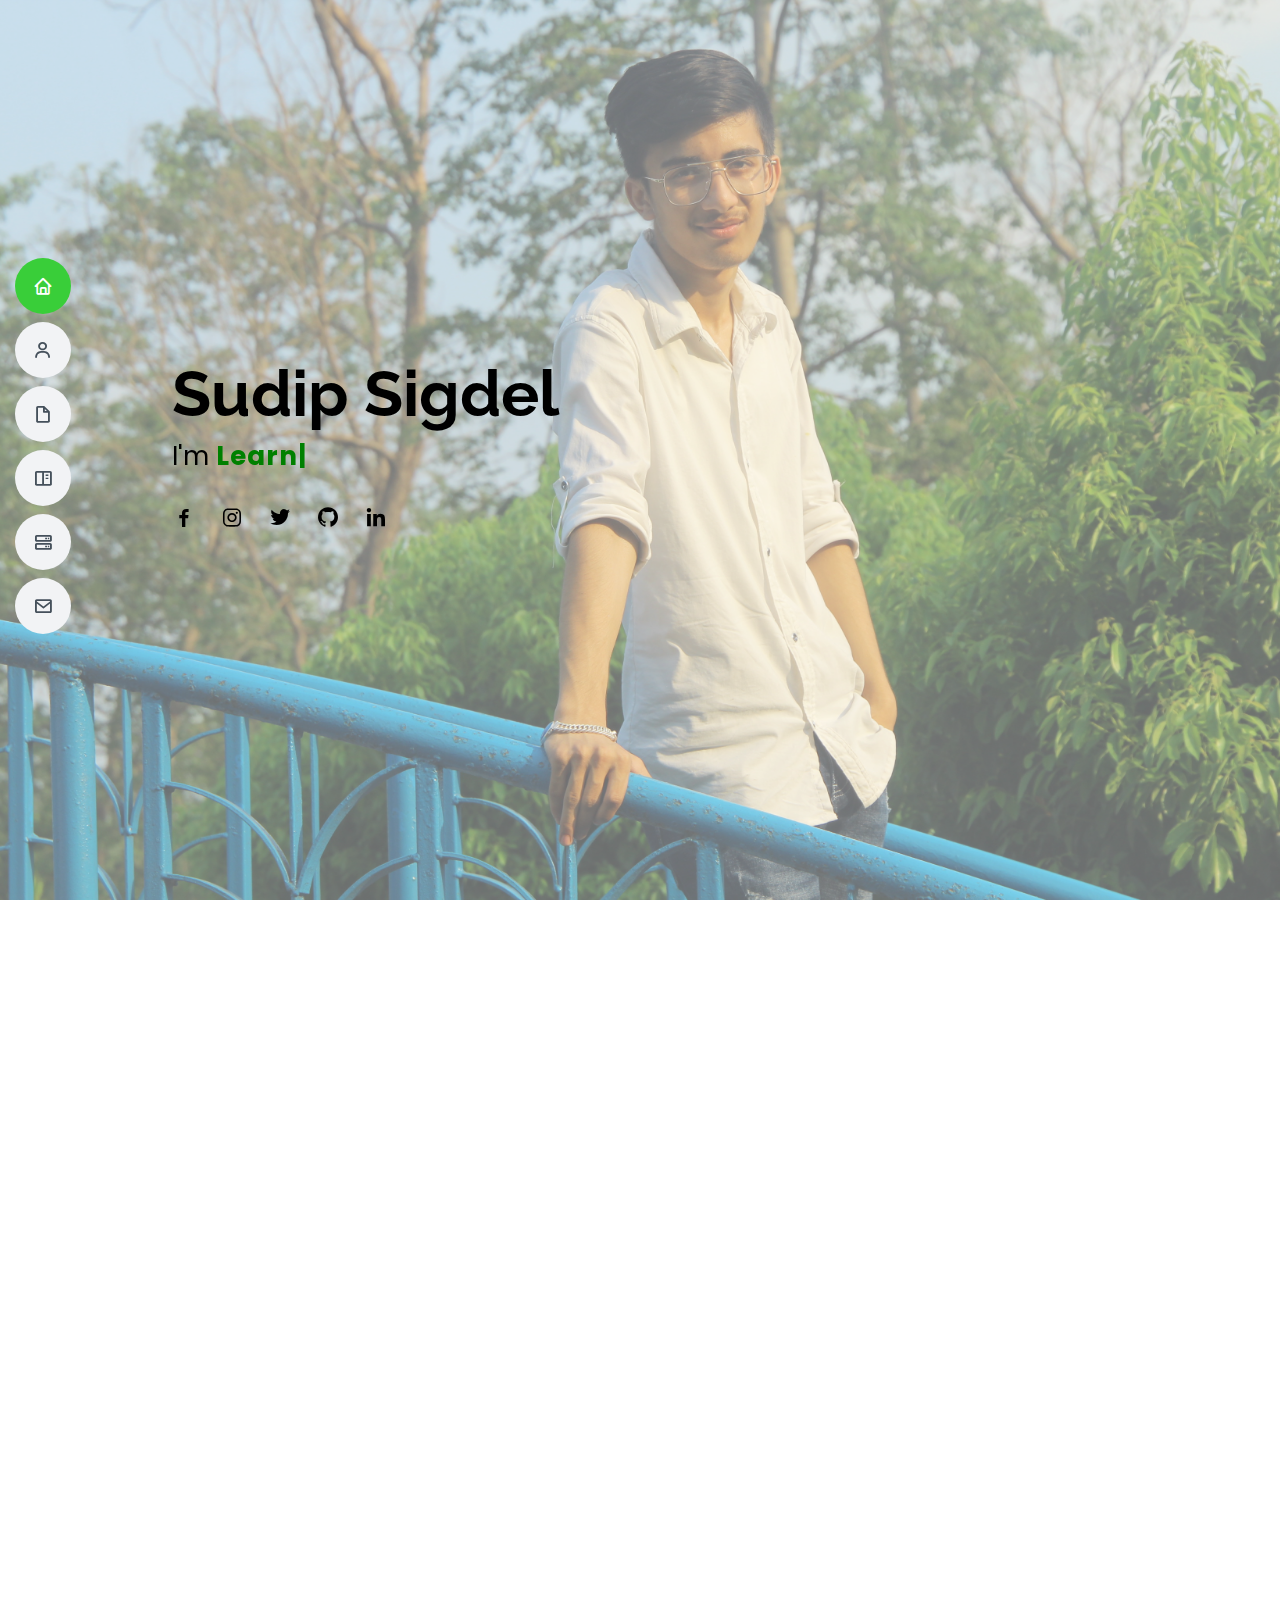
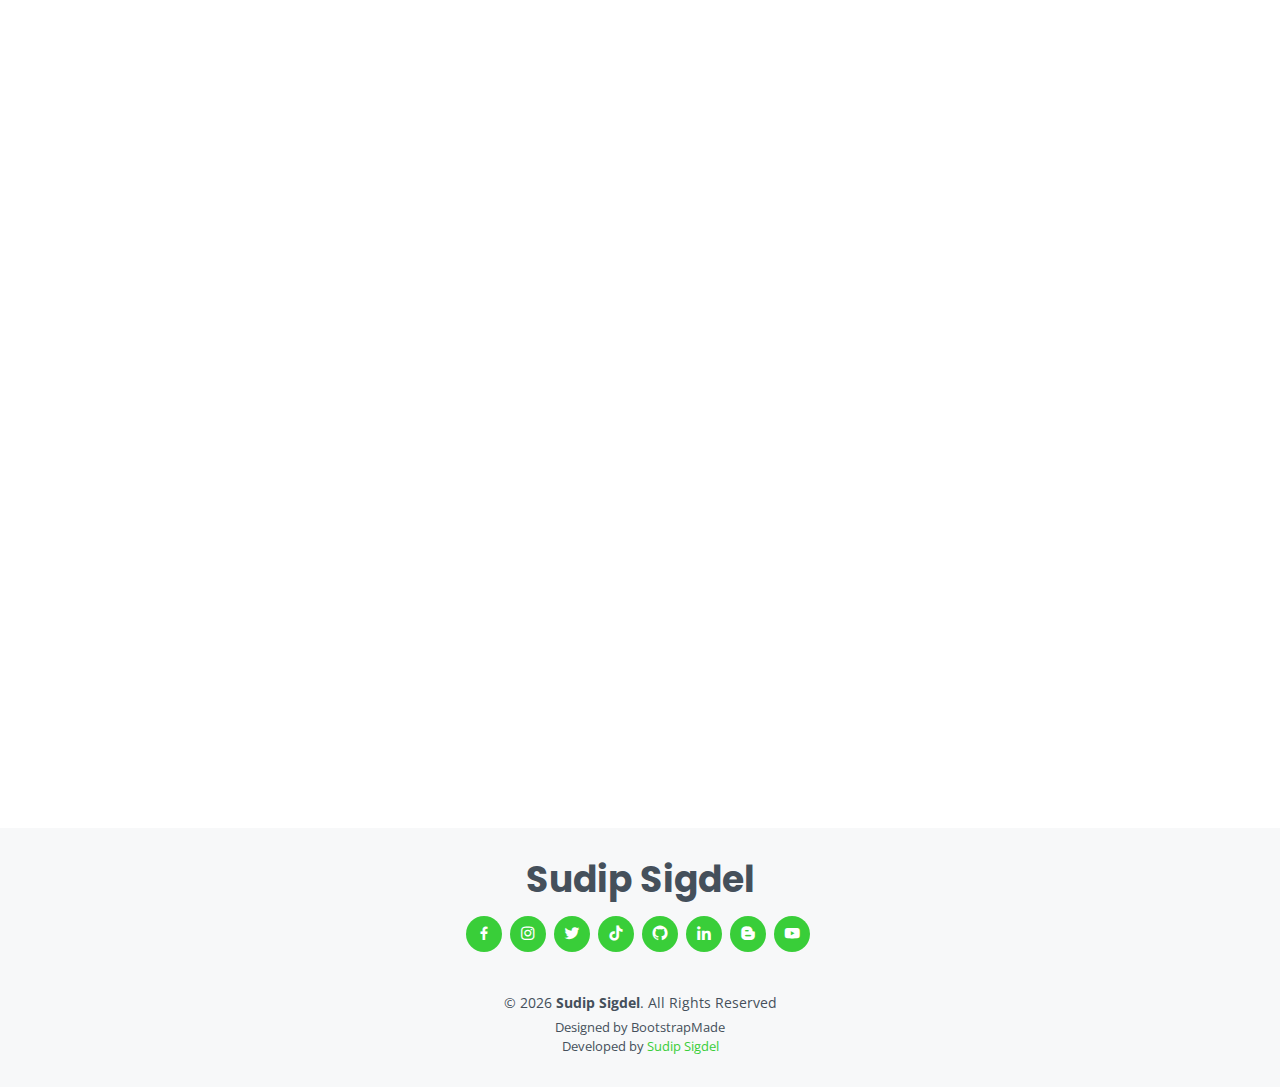
==== commit 964bdfbe: "Refactor" ====
--- a/index.html
+++ b/index.html
@@ -441,23 +441,6 @@
               </div>
 
               <div class="progress">
-                <span class="skill"
-                  >Amazon Web Services (AWS) <i class="val">35%</i></span
-                >
-                <div class="progress-bar-wrap">
-                  <div
-                    class="progress-bar"
-                    role="progressbar"
-                    aria-valuenow="35"
-                    aria-valuemin="0"
-                    aria-valuemax="100"
-                  ></div>
-                </div>
-              </div>
-            </div>
-
-            <div class="col-lg-6">
-              <div class="progress">
                 <span class="skill">Python <i class="val">40%</i></span>
                 <div class="progress-bar-wrap">
                   <div
@@ -482,7 +465,9 @@
                   ></div>
                 </div>
               </div>
-
+            </div>
+
+            <div class="col-lg-6">
               <div class="progress">
                 <span class="skill">Java <i class="val">40%</i></span>
                 <div class="progress-bar-wrap">
@@ -513,6 +498,34 @@
 
               <div class="progress">
                 <span class="skill"
+                  >Amazon Web Services (AWS) <i class="val">35%</i></span
+                >
+                <div class="progress-bar-wrap">
+                  <div
+                    class="progress-bar"
+                    role="progressbar"
+                    aria-valuenow="35"
+                    aria-valuemin="0"
+                    aria-valuemax="100"
+                  ></div>
+                </div>
+              </div>
+
+              <div class="progress">
+                <span class="skill">Git <i class="val">40%</i></span>
+                <div class="progress-bar-wrap">
+                  <div
+                    class="progress-bar"
+                    role="progressbar"
+                    aria-valuenow="40"
+                    aria-valuemin="0"
+                    aria-valuemax="100"
+                  ></div>
+                </div>
+              </div>
+
+              <div class="progress">
+                <span class="skill"
                   >Adobe Photoshop <i class="val">45%</i></span
                 >
                 <div class="progress-bar-wrap">
@@ -520,6 +533,19 @@
                     class="progress-bar"
                     role="progressbar"
                     aria-valuenow="45"
+                    aria-valuemin="0"
+                    aria-valuemax="100"
+                  ></div>
+                </div>
+              </div>
+
+              <div class="progress">
+                <span class="skill">Figma <i class="val">55%</i></span>
+                <div class="progress-bar-wrap">
+                  <div
+                    class="progress-bar"
+                    role="progressbar"
+                    aria-valuenow="55"
                     aria-valuemin="0"
                     aria-valuemax="100"
                   ></div>
@@ -698,29 +724,42 @@
             <div class="col-lg-6 col-md-6 portfolio-item filter-card">
               <div class="portfolio-wrap">
                 <img
-                  src="assets/img/portfolio/logo.png"
+                  src="assets/img/portfolio/graphic_sigdelenterprises_logo.png"
                   class="img-fluid"
                   alt=""
+                  border="1px solid black"
                 />
                 <div class="portfolio-info">
-                  <h4>Sigdel Enterprises Logo & Cover</h4>
+                  <h4>Sigdel Enterprises Logo</h4>
                   <p>Graphic</p>
-                  <div class="portfolio-links">
-                    <a
-                      href="assets/img/portfolio/logo.png"
-                      data-gallery="portfolioGallery"
-                      class="portfolio-lightbox"
-                      title="This is the logo design for the business named Sigdel Enterprises"
-                      ><i class="bx bx-plus"></i
-                    ></a>
-                    <a
-                      href="assets/pages/project_logo.html"
-                      class="portfolio-details-lightbox"
-                      data-glightbox="type: external"
-                      title="Portfolio Details"
-                      ><i class="bx bx-link"></i
-                    ></a>
-                  </div>
+                  <p style="text-transform: none">
+                    <em
+                      >Designed a logo for the business named Sigdel Enterprises
+                      using Adobe Photoshop.</em
+                    >
+                  </p>
+                </div>
+              </div>
+            </div>
+
+            <!-- Sigdel Enterprises Cover -->
+            <div class="col-lg-6 col-md-6 portfolio-item filter-card">
+              <div class="portfolio-wrap">
+                <img
+                  src="assets/img/portfolio/graphic_sigdelenterprises_cover.png"
+                  class="img-fluid"
+                  alt=""
+                  border="1px solid black"
+                />
+                <div class="portfolio-info">
+                  <h4>Sigdel Enterprises Cover</h4>
+                  <p>Graphic</p>
+                  <p style="text-transform: none">
+                    <em
+                      >Designed a Cover image for the business named Sigdel
+                      Enterprises using Adobe Photoshop.</em
+                    >
+                  </p>
                 </div>
               </div>
             </div>
@@ -729,28 +768,83 @@
             <div class="col-lg-6 col-md-6 portfolio-item filter-web">
               <div class="portfolio-wrap">
                 <img
-                  src="assets/img/portfolio/home.png"
+                  src="assets/img/portfolio/web_vitalbooks.png"
                   class="img-fluid"
                   alt=""
+                  border="1px solid black"
                 />
                 <div class="portfolio-info">
                   <h4>VitalBooks</h4>
                   <p>Web</p>
                   <div class="portfolio-links">
                     <a
-                      href="assets/img/portfolio/home.png"
-                      data-gallery="portfolioGallery"
-                      class="portfolio-lightbox"
-                      title="This is my college project to build an ecommerce site for Book Store"
-                      ><i class="bx bx-plus"></i
-                    ></a>
-                    <a
-                      href="assets/pages/project_vitalbooks.html"
+                      href="https://sudipsigdel.github.io/vitalbooks/"
                       class="portfolio-details-lightbox"
                       data-glightbox="type: external"
-                      title="Portfolio Details"
+                      target="_blank"
                       ><i class="bx bx-link"></i
                     ></a>
+                    <p style="text-transform: none">
+                      <em
+                        >Developed a website for the book store containing
+                        shopping and blog section as well using HTML 5, CSS 3
+                        and JavaScript.</em
+                      >
+                    </p>
+                  </div>
+                </div>
+              </div>
+            </div>
+
+            <!-- Vivo Brochure -->
+            <div class="col-lg-6 col-md-6 portfolio-item filter-card">
+              <div class="portfolio-wrap">
+                <img
+                  src="assets/img/portfolio/graphic_vivo.png"
+                  class="img-fluid"
+                  alt=""
+                  border="1px solid black"
+                />
+                <div class="portfolio-info">
+                  <h4>Vivo Education Brochure</h4>
+                  <p>Graphic</p>
+                  <p style="text-transform: none">
+                    <em
+                      >Designed a brochure for the education consultancy named
+                      Vivo Education using Canva.</em
+                    >
+                  </p>
+                </div>
+              </div>
+            </div>
+
+            <!-- Shushil -->
+            <div class="col-lg-6 col-md-6 portfolio-item filter-web">
+              <div class="portfolio-wrap">
+                <img
+                  src="assets/img/portfolio/web_shushil.png"
+                  class="img-fluid"
+                  alt=""
+                  border="1px solid black"
+                />
+                <div class="portfolio-info">
+                  <h4>Shushi Pathak</h4>
+                  <p>Web</p>
+                  <div class="portfolio-links">
+                    <a
+                      href="https://shushilpathak.com.np/"
+                      class="portfolio-details-lightbox"
+                      data-glightbox="type: external"
+                      target="_blank"
+                      ><i class="bx bx-link"></i
+                    ></a>
+
+                    <p style="text-transform: none">
+                      <em
+                        >Developed a website for my friend named Shushil Pathak
+                        using HTML 5, CSS 3 and JavaScript.</em
+                      >
+                    </p>
                   </div>
                 </div>
               </div>
@@ -760,30 +854,29 @@
             <div class="col-lg-6 col-md-6 portfolio-item filter-web">
               <div class="portfolio-wrap">
                 <img
-                  src="assets/img/portfolio/website.png"
+                  src="assets/img/portfolio/web_sigdelenterprisis.png"
                   class="img-fluid"
                   alt=""
+                  border="1px solid black"
                 />
                 <div class="portfolio-info">
                   <h4>Sigdel Enterprises</h4>
                   <p>Web</p>
                   <div class="portfolio-links">
                     <a
-                      href="assets/img/portfolio/website.png"
-                      data-gallery="portfolioGallery"
-                      class="portfolio-lightbox"
-                      title="A website for the retailer shop with all the goods listed
-                      there along with price. Customer can order product directly
-                      from website also."
-                      ><i class="bx bx-plus"></i
-                    ></a>
-                    <a
-                      href="assets/pages/project_website.html"
+                      href="https://sigdelenterprises.com.np/"
                       class="portfolio-details-lightbox"
                       data-glightbox="type: external"
-                      title="Portfolio Details"
+                      target="_blank"
                       ><i class="bx bx-link"></i
                     ></a>
+                    <p style="text-transform: none">
+                      <em
+                        >Developed a website for the business named Sigdel
+                        Enterprises with all the goods listed there along with
+                        price.</em
+                      >
+                    </p>
                   </div>
                 </div>
               </div>
@@ -826,7 +919,8 @@
                 <h4>Web Design</h4>
                 <p style="padding: 3rem; font-size: large">
                   Design and Developing a website according to the need of
-                  client using <b>HTML, CSS </b> and <b>JavaScript</b>.
+                  client using <b>HTML, CSS </b>, <b>JavaScript</b> and
+                  <b>React</b>.
                 </p>
               </div>
             </div>
@@ -855,9 +949,9 @@
                 </div>
                 <h4>Graphic Design</h4>
                 <p style="padding: 3rem; font-size: large">
-                  Retouchig and Editing photos using
-                  <b>Photoshop, Lightroom</b>. Graphic and Logo Design using
-                  <b>Canva</b>.
+                  Graphic and Logo Design using
+                  <b>Photoshop, Lightroom and Canva</b>. UI/UX Design using
+                  <b>Figma</b>.
                 </p>
               </div>
             </div>
@@ -1111,66 +1205,6 @@
               </form>
 
               <div id="alert-container" style="margin-top: 1rem"></div>
-
-              <script>
-                function validateEmail(email) {
-                  const emailRegex = /^[^\s@]+@[^\s@]+\.[^\s@]+$/;
-                  return emailRegex.test(email);
-                }
-
-                // Add a JavaScript function to handle form submission
-                document
-                  .getElementById("contact-form")
-                  .addEventListener("submit", function (event) {
-                    // Prevent the default form submission behavior
-                    event.preventDefault();
-
-                    const emailInput = document.getElementById("email-input");
-                    const emailValidationError = document.getElementById(
-                      "email-validation-error"
-                    );
-
-                    if (!validateEmail(emailInput.value)) {
-                      emailValidationError.textContent =
-                        "Please enter a valid email address.";
-                      return;
-                    } else {
-                      emailValidationError.textContent = "";
-                    }
-
-                    function submitToGoogleForms() {
-                      const googleFormURL =
-                        "https://docs.google.com/forms/d/e/1FAIpQLSe445fEz_KID0WGWdOP-qt-8mlM0MPDGiZdSOZ92G4HMCpgYQ/formResponse";
-
-                      // Serialize form data
-                      const formData = new FormData(
-                        document.getElementById("contact-form")
-                      );
-
-                      // Make a POST request to the Google Form URL
-                      fetch(googleFormURL, {
-                        method: "POST",
-                        body: formData,
-                      });
-                    }
-
-                    // Submit the form data to Google Forms
-                    submitToGoogleForms();
-
-                    // Reset the form
-                    document.getElementById("contact-form").reset();
-
-                    // Display an alert on the same page
-                    const alertContainer =
-                      document.getElementById("alert-container");
-                    alertContainer.innerHTML =
-                      '<div class="alert alert-success">Your Message is sent successfully!</div>';
-
-                    setTimeout(function () {
-                      alertContainer.innerHTML = ""; // Remove the alert element
-                    }, 3000);
-                  });
-              </script>
             </div>
           </div>
         </div>
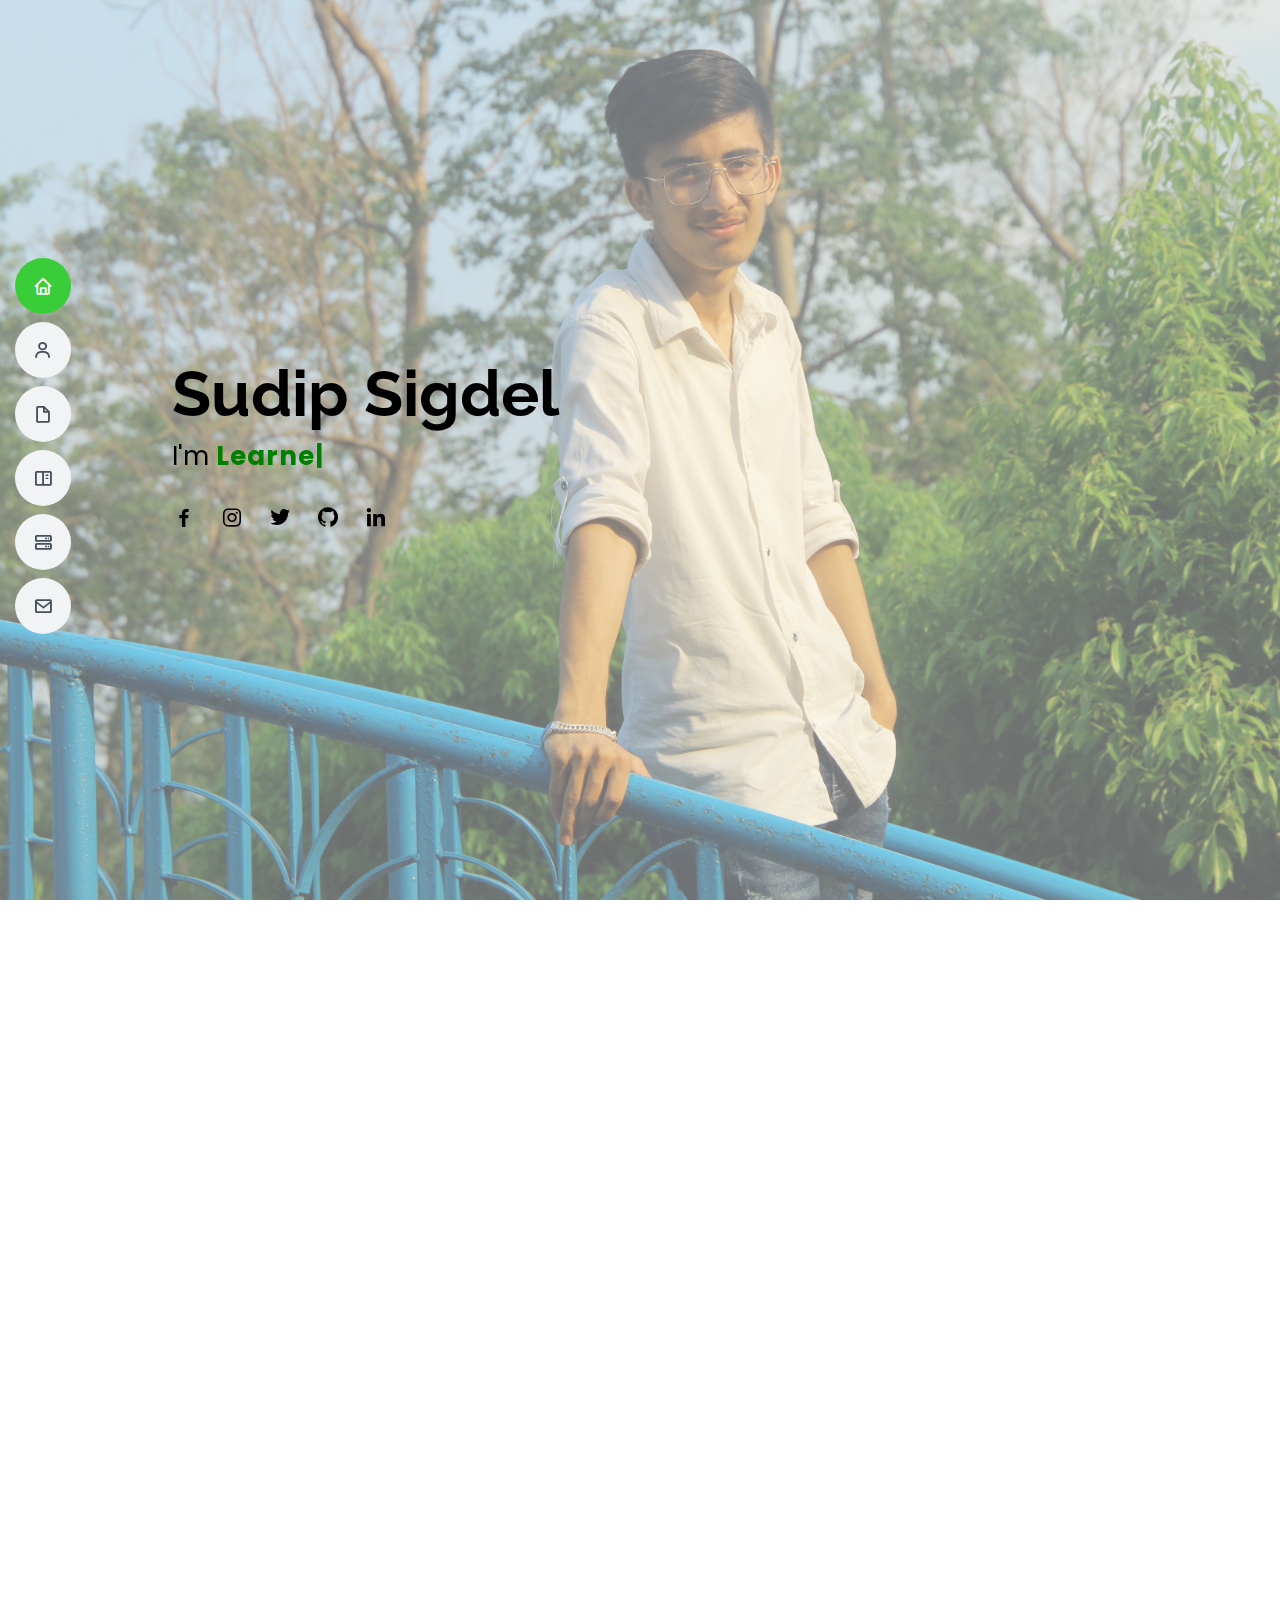
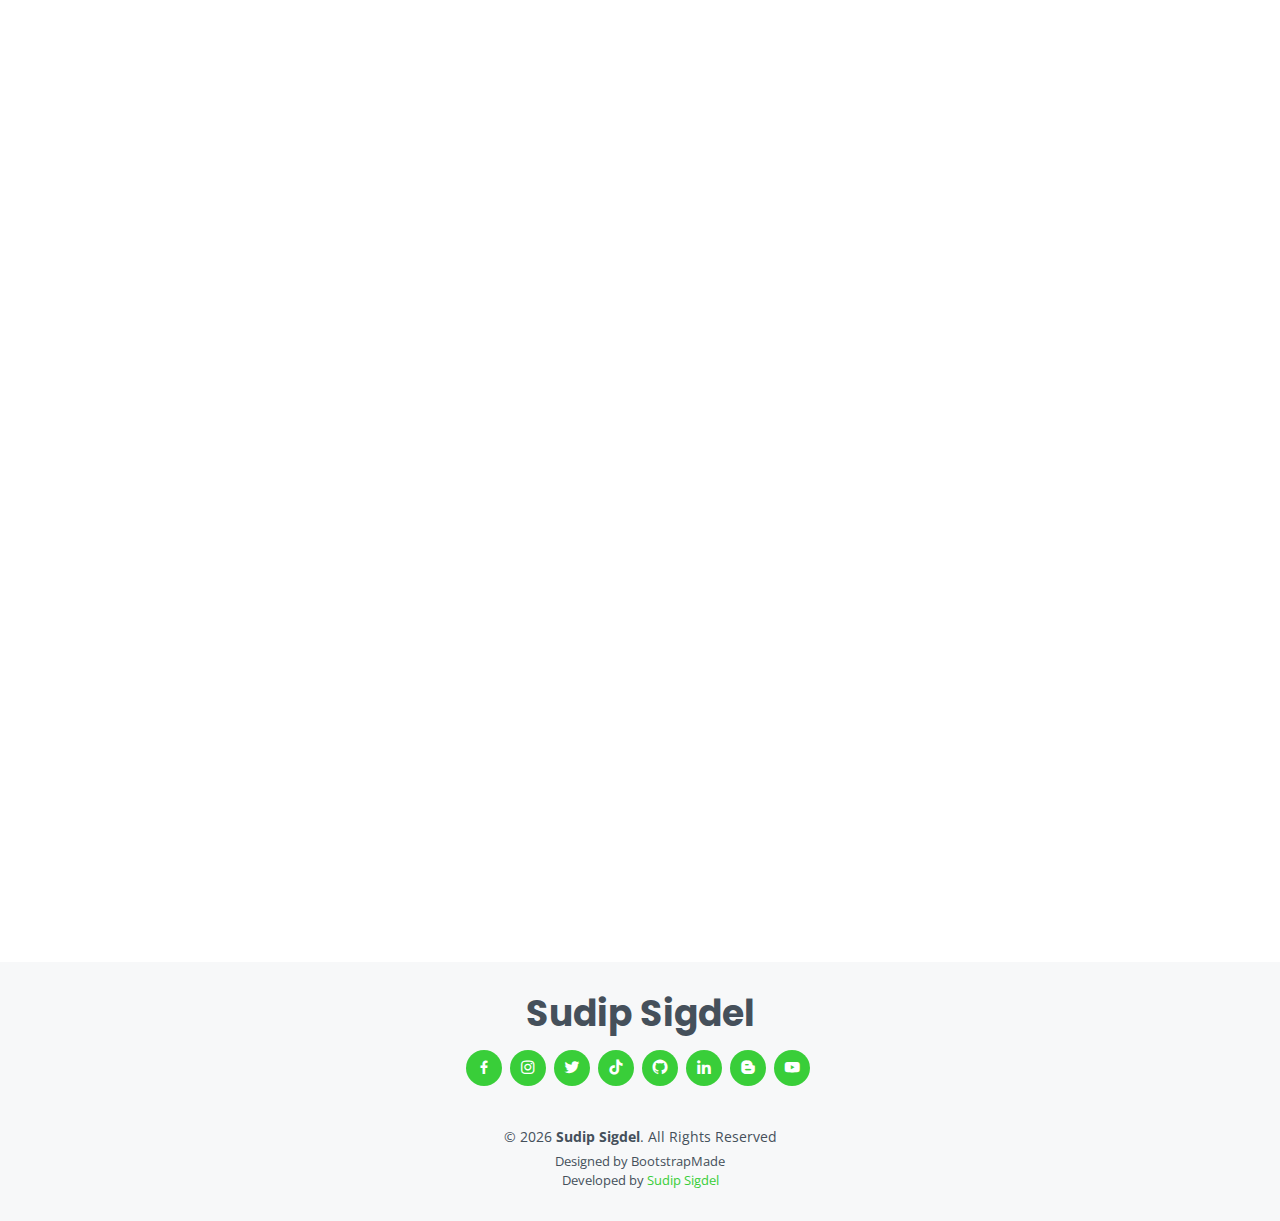
==== commit cc0f50c5: "update: image updated and other updates" ====
--- a/index.html
+++ b/index.html
@@ -279,7 +279,7 @@
           <div class="row">
             <div class="col-lg-4">
               <img
-                src="assets/img/profile-pic.jpg"
+                src="assets/img/profile.jpg"
                 class="img-fluid rounded-circle"
                 alt=""
               />
@@ -301,11 +301,12 @@
                     </li>
                     <li>
                       <i class="bi bi-chevron-right"></i>
-                      <strong>City:</strong> <span>Kathmandu, Nepal</span>
+                      <strong>Nationality:</strong> <span>Nepal</span>
                     </li>
                     <li>
                       <i class="bi bi-chevron-right"></i>
-                      <strong>Degree:</strong> <span>Bachelors</span>
+                      <strong>Education:</strong>
+                      <span>Bachelors in Computing</span>
                     </li>
                     <li>
                       <i class="bi bi-chevron-right"></i>
@@ -415,7 +416,20 @@
               </div>
 
               <div class="progress">
-                <span class="skill">JavaScript <i class="val">25%</i></span>
+                <span class="skill">JavaScript <i class="val">35%</i></span>
+                <div class="progress-bar-wrap">
+                  <div
+                    class="progress-bar"
+                    role="progressbar"
+                    aria-valuenow="35"
+                    aria-valuemin="0"
+                    aria-valuemax="100"
+                  ></div>
+                </div>
+              </div>
+
+              <div class="progress">
+                <span class="skill">TypeScript <i class="val">25%</i></span>
                 <div class="progress-bar-wrap">
                   <div
                     class="progress-bar"
@@ -428,38 +442,12 @@
               </div>
 
               <div class="progress">
-                <span class="skill">React <i class="val">33%</i></span>
+                <span class="skill">React <i class="val">55%</i></span>
                 <div class="progress-bar-wrap">
                   <div
                     class="progress-bar"
                     role="progressbar"
-                    aria-valuenow="33"
-                    aria-valuemin="0"
-                    aria-valuemax="100"
-                  ></div>
-                </div>
-              </div>
-
-              <div class="progress">
-                <span class="skill">Python <i class="val">40%</i></span>
-                <div class="progress-bar-wrap">
-                  <div
-                    class="progress-bar"
-                    role="progressbar"
-                    aria-valuenow="40"
-                    aria-valuemin="0"
-                    aria-valuemax="100"
-                  ></div>
-                </div>
-              </div>
-
-              <div class="progress">
-                <span class="skill">Django <i class="val">20%</i></span>
-                <div class="progress-bar-wrap">
-                  <div
-                    class="progress-bar"
-                    role="progressbar"
-                    aria-valuenow="20"
+                    aria-valuenow="55"
                     aria-valuemin="0"
                     aria-valuemax="100"
                   ></div>
@@ -482,9 +470,33 @@
               </div>
 
               <div class="progress">
-                <span class="skill"
-                  >Database Management <i class="val">60%</i></span
-                >
+                <span class="skill">Python <i class="val">65%</i></span>
+                <div class="progress-bar-wrap">
+                  <div
+                    class="progress-bar"
+                    role="progressbar"
+                    aria-valuenow="65"
+                    aria-valuemin="0"
+                    aria-valuemax="100"
+                  ></div>
+                </div>
+              </div>
+
+              <div class="progress">
+                <span class="skill">Django <i class="val">40%</i></span>
+                <div class="progress-bar-wrap">
+                  <div
+                    class="progress-bar"
+                    role="progressbar"
+                    aria-valuenow="40"
+                    aria-valuemin="0"
+                    aria-valuemax="100"
+                  ></div>
+                </div>
+              </div>
+
+              <div class="progress">
+                <span class="skill">Git/Github <i class="val">60%</i></span>
                 <div class="progress-bar-wrap">
                   <div
                     class="progress-bar"
@@ -498,7 +510,7 @@
 
               <div class="progress">
                 <span class="skill"
-                  >Amazon Web Services (AWS) <i class="val">35%</i></span
+                  >Adobe Photoshop <i class="val">35%</i></span
                 >
                 <div class="progress-bar-wrap">
                   <div
@@ -510,47 +522,6 @@
                   ></div>
                 </div>
               </div>
-
-              <div class="progress">
-                <span class="skill">Git <i class="val">40%</i></span>
-                <div class="progress-bar-wrap">
-                  <div
-                    class="progress-bar"
-                    role="progressbar"
-                    aria-valuenow="40"
-                    aria-valuemin="0"
-                    aria-valuemax="100"
-                  ></div>
-                </div>
-              </div>
-
-              <div class="progress">
-                <span class="skill"
-                  >Adobe Photoshop <i class="val">45%</i></span
-                >
-                <div class="progress-bar-wrap">
-                  <div
-                    class="progress-bar"
-                    role="progressbar"
-                    aria-valuenow="45"
-                    aria-valuemin="0"
-                    aria-valuemax="100"
-                  ></div>
-                </div>
-              </div>
-
-              <div class="progress">
-                <span class="skill">Figma <i class="val">55%</i></span>
-                <div class="progress-bar-wrap">
-                  <div
-                    class="progress-bar"
-                    role="progressbar"
-                    aria-valuenow="55"
-                    aria-valuemin="0"
-                    aria-valuemax="100"
-                  ></div>
-                </div>
-              </div>
             </div>
           </div>
         </div>
@@ -569,12 +540,11 @@
               <h3 class="resume-title">Summary</h3>
               <div class="resume-item pb-0">
                 <h4>Sudip Sigdel</h4>
+                <p>Frontend Developer with expertise in React.js</p>
                 <p>
-                  <em
-                    >Innovative and deadline-driven web designer fresher
-                    designing and developing user-centered website from initial
-                    concept to final, polished deliverable.</em
-                  >
+                  Innovative and deadline-driven web developer, designing and
+                  developing user-centered website from initial concept to
+                  final, polished deliverable.
                 </p>
                 <ul>
                   <li>Kathmandu, Nepal</li>
@@ -607,7 +577,7 @@
 
               <div class="resume-item">
                 <h4>Secondary Education Examination (SEE)</h4>
-                <h5>2017 - 2019</h5>
+                <h5>2018 - 2019</h5>
                 <p><b>National Education Board</b></p>
                 <p><em>St. Joseph's Boarding School</em></p>
                 <p><em>Kawasoti, Nawalpur</em></p>
@@ -617,74 +587,83 @@
             <div class="col-lg-6">
               <h3 class="resume-title">Professional Experience</h3>
 
-              <!-- <div class="resume-item">
-                <h4>Front-End Intern</h4>
-                <h5>Jan 2024 - Present</h5>
-                <p><em>Company Name</em></p>
+              <div class="resume-item">
+                <h4>M10 Labs Pvt. Ltd.</h4>
+                <h5>Junior Frontend Developer</h5>
+                <h5>June 2024 - Present</h5>
+              </div>
+
+              <div class="resume-item">
+                <h4>Tekkon Technologies Pvt. Ltd.</h4>
+                <h5>Web Development Intern</h5>
+                <h5>Jan 2024 - April 2024</h5>
+              </div>
+
+              <div class="resume-item">
+                <h4>Final Year Project</h4>
+                <h5>2024</h5>
+
                 <ul>
-                  <li></li>
+                  <li>
+                    Built a travel companion app that helps users discover
+                    travel destinations, view popular attractions, and browse
+                    accommodations with a map feature.
+                  </li>
+                  <li>
+                    Offers language translation, real-time weather updates,
+                    local transport information, and traveler's safety tips.
+                  </li>
+                  <li>
+                    Admin panel with dashboard, place listing, hotel listing,
+                    event listing and user monitoring.
+                  </li>
+                  <li>
+                    Technologies used: HTML, CSS, Material UI, JavaScript,
+                    React, Django, MySQL
+                  </li>
                 </ul>
-              </div> -->
+              </div>
 
               <div class="resume-item">
                 <h4>COLLEGE PROJECT</h4>
-                <h5>Since 2020</h5>
+                <h5>2021 - 2024</h5>
 
                 <ul>
                   <li>
-                    Developed Database Management System for the group of
-                    industries using <b>MySql</b>.
-                  </li>
-
-                  <li>
-                    Developed a program that automatically tracks and manages
-                    the records of the musical instrument rental company using
-                    <b>Java</b> programming language.
-                  </li>
-
-                  <li>
-                    Developed an website for the book store containing shopping
-                    and blog section as well using <b>HTML 5, CSS 3</b> and
-                    <b>JavaScript</b>.
-                  </li>
-
-                  <li>
-                    Using <b>Python</b>, a system was developed for costume
-                    rental which reads the data from the text file and display
-                    all the costumes available for renting. The stocks are
-                    updated with every transactions and separate invoice is also
-                    genereted.
-                  </li>
-
-                  <li>
-                    Developed a gas leakage detection system using the
-                    <b>Arduino UNO</b> and a MQ2 gas sensor.
-                  </li>
-
-                  <li>
-                    Designed and developed a dynamic E-commerce website
-                    featuring products of a shop using <b>Java</b>.
+                    <b>Database Management System:</b> Developed a MySQL-based
+                    system for industries to streamline data management.
                   </li>
                   <li>
-                    Developed a machine learning model to predict the loan
-                    acceptance using <b>Python</b>.
+                    <b>Automated Tracking Program:</b> Created a Java app to
+                    track records for a musical instrument rental company,
+                    enhancing efficiency.
                   </li>
-                </ul>
-              </div>
-
-              <div class="resume-item">
-                <h4>FREELANCING</h4>
-                <h5>2018-Present</h5>
-                <p><b>Social Media Manager</b></p>
-                <ul>
-                  <li>Worked as a social media manager.</li>
-                </ul>
-
-                <p><b>Graphic Designer</b></p>
-                <ul>
                   <li>
-                    Logo and poster designing for various facebook and instagram
-                    pages.
+                    <b>VitalBooks</b> Built an engaging bookstore site with
+                    shopping and blog sections using HTML5, CSS3, and
+                    JavaScript.
+                  </li>
+                  <li>
+                    <b>Costume Rental System:</b> Developed a Python system that
+                    manages costume rentals and updates stock automatically.
+                  </li>
+                  <li>
+                    <b>Gas Leakage Detection System:</b> Engineered a detection
+                    system using Arduino UNO and an MQ2 gas sensor for safety.
+                  </li>
+                  <li>
+                    <b>Elegent Styles:</b> Implemented a Java-based dynamic
+                    e-commerce platform with a variety of products.
+                  </li>
+                  <li>
+                    <b>Loan Acceptance Prediction Model:</b> Created a Python
+                    model to predict loan acceptance using data analysis.
+                  </li>
+                  <li>
+                    <b>ABS3 Blogging Site:</b> Developed a dynamic site for
+                    posting and commenting on blogs, with admin analytics and
+                    top rankings.using HTML, CSS, Material UI, JavaScript, React
+                    and MySQL
                   </li>
                 </ul>
               </div>
@@ -726,7 +705,7 @@
                 <img
                   src="assets/img/portfolio/graphic_sigdelenterprises_logo.png"
                   class="img-fluid"
-                  alt=""
+                  alt="Logo of Sigdel Enterprises"
                   border="1px solid black"
                 />
                 <div class="portfolio-info">
@@ -748,7 +727,7 @@
                 <img
                   src="assets/img/portfolio/graphic_sigdelenterprises_cover.png"
                   class="img-fluid"
-                  alt=""
+                  alt="Cover of Sigdel Enterprises"
                   border="1px solid black"
                 />
                 <div class="portfolio-info">
@@ -770,7 +749,7 @@
                 <img
                   src="assets/img/portfolio/web_vitalbooks.png"
                   class="img-fluid"
-                  alt=""
+                  alt="VitalBooks"
                   border="1px solid black"
                 />
                 <div class="portfolio-info">
@@ -781,7 +760,6 @@
                       href="https://sudipsigdel.github.io/vitalbooks/"
                       class="portfolio-details-lightbox"
                       data-glightbox="type: external"
-                      target="_blank"
                       ><i class="bx bx-link"></i
                     ></a>
                     <p style="text-transform: none">
@@ -802,7 +780,7 @@
                 <img
                   src="assets/img/portfolio/graphic_vivo.png"
                   class="img-fluid"
-                  alt=""
+                  alt="Vivo Education Brochure"
                   border="1px solid black"
                 />
                 <div class="portfolio-info">
@@ -824,18 +802,17 @@
                 <img
                   src="assets/img/portfolio/web_shushil.png"
                   class="img-fluid"
-                  alt=""
+                  alt="Sh\ushil Pathak Website"
                   border="1px solid black"
                 />
                 <div class="portfolio-info">
-                  <h4>Shushi Pathak</h4>
+                  <h4>Shushil Pathak</h4>
                   <p>Web</p>
                   <div class="portfolio-links">
                     <a
                       href="https://shushilpathak.com.np/"
                       class="portfolio-details-lightbox"
                       data-glightbox="type: external"
-                      target="_blank"
                       ><i class="bx bx-link"></i
                     ></a>
 
@@ -856,7 +833,7 @@
                 <img
                   src="assets/img/portfolio/web_sigdelenterprisis.png"
                   class="img-fluid"
-                  alt=""
+                  alt="Website of Sigdel Enterprises"
                   border="1px solid black"
                 />
                 <div class="portfolio-info">
@@ -864,10 +841,9 @@
                   <p>Web</p>
                   <div class="portfolio-links">
                     <a
-                      href="https://sigdelenterprises.com.np/"
+                      href="https://www.sigdelenterprises.com.np/"
                       class="portfolio-details-lightbox"
                       data-glightbox="type: external"
-                      target="_blank"
                       ><i class="bx bx-link"></i
                     ></a>
                     <p style="text-transform: none">
@@ -919,8 +895,8 @@
                 <h4>Web Design</h4>
                 <p style="padding: 3rem; font-size: large">
                   Design and Developing a website according to the need of
-                  client using <b>HTML, CSS </b>, <b>JavaScript</b> and
-                  <b>React</b>.
+                  client using <b>HTML, CSS </b>, <b>JavaScript</b>,
+                  <b>TypeScript</b> and <b>React</b>.
                 </p>
               </div>
             </div>
@@ -950,8 +926,7 @@
                 <h4>Graphic Design</h4>
                 <p style="padding: 3rem; font-size: large">
                   Graphic and Logo Design using
-                  <b>Photoshop, Lightroom and Canva</b>. UI/UX Design using
-                  <b>Figma</b>.
+                  <b>Photoshop and Canva</b>. UI/UX Design using <b>Figma</b>.
                 </p>
               </div>
             </div>
@@ -982,7 +957,7 @@
                       alt=""
                     />
                     <h3>Anukul Karki</h3>
-                    <h4>TA, Islington College</h4>
+                    <h4>Tutor, Islington College</h4>
                   </a>
                   <p>
                     <i class="bx bxs-quote-alt-left quote-icon-left"></i>
@@ -996,12 +971,15 @@
 
               <div class="swiper-slide">
                 <div class="testimonial-item">
-                  <img
-                    src="assets/img/testimonials/aayushma.jpg"
-                    class="testimonial-img"
-                    alt=""
-                  />
-                  <h3>Aayushma Sharma</h3>
+                  <a href="http://www.aayushma-sharma.com.np" target="_blank">
+                    <img
+                      src="assets/img/testimonials/aayushma.jpg"
+                      class="testimonial-img"
+                      alt=""
+                    />
+                    <h3>Aayushma Sharma</h3>
+                  </a>
+
                   <p>
                     <i class="bx bxs-quote-alt-left quote-icon-left"></i>
                     Sudip is a great person to work with! He does everything
@@ -1020,7 +998,7 @@
                     alt=""
                   />
                   <h3>Hari Sapkota</h3>
-                  <h4>Software Engineer</h4>
+                  <h4>Software Engineer, W3 Developers Pvt Ltd</h4>
                   <p>
                     <i class="bx bxs-quote-alt-left quote-icon-left"></i>
                     Sudip is really great to work with in the Learning Commons.
@@ -1060,7 +1038,7 @@
                       alt=""
                     />
                     <h3>Sarbagya Shahi</h3>
-                    <h4>Django Developer</h4>
+                    <h4>IT Officer, Sann International College</h4>
                   </a>
                   <p>
                     <i class="bx bxs-quote-alt-left quote-icon-left"></i>
@@ -1100,7 +1078,7 @@
                       alt=""
                     />
                     <h3>Bhupendra Neupane</h3>
-                    <h4>Django Developer</h4>
+                    <h4>CEO, MN Traders and Suppliers</h4>
                   </a>
                   <p>
                     <i class="bx bxs-quote-alt-left quote-icon-left"></i>
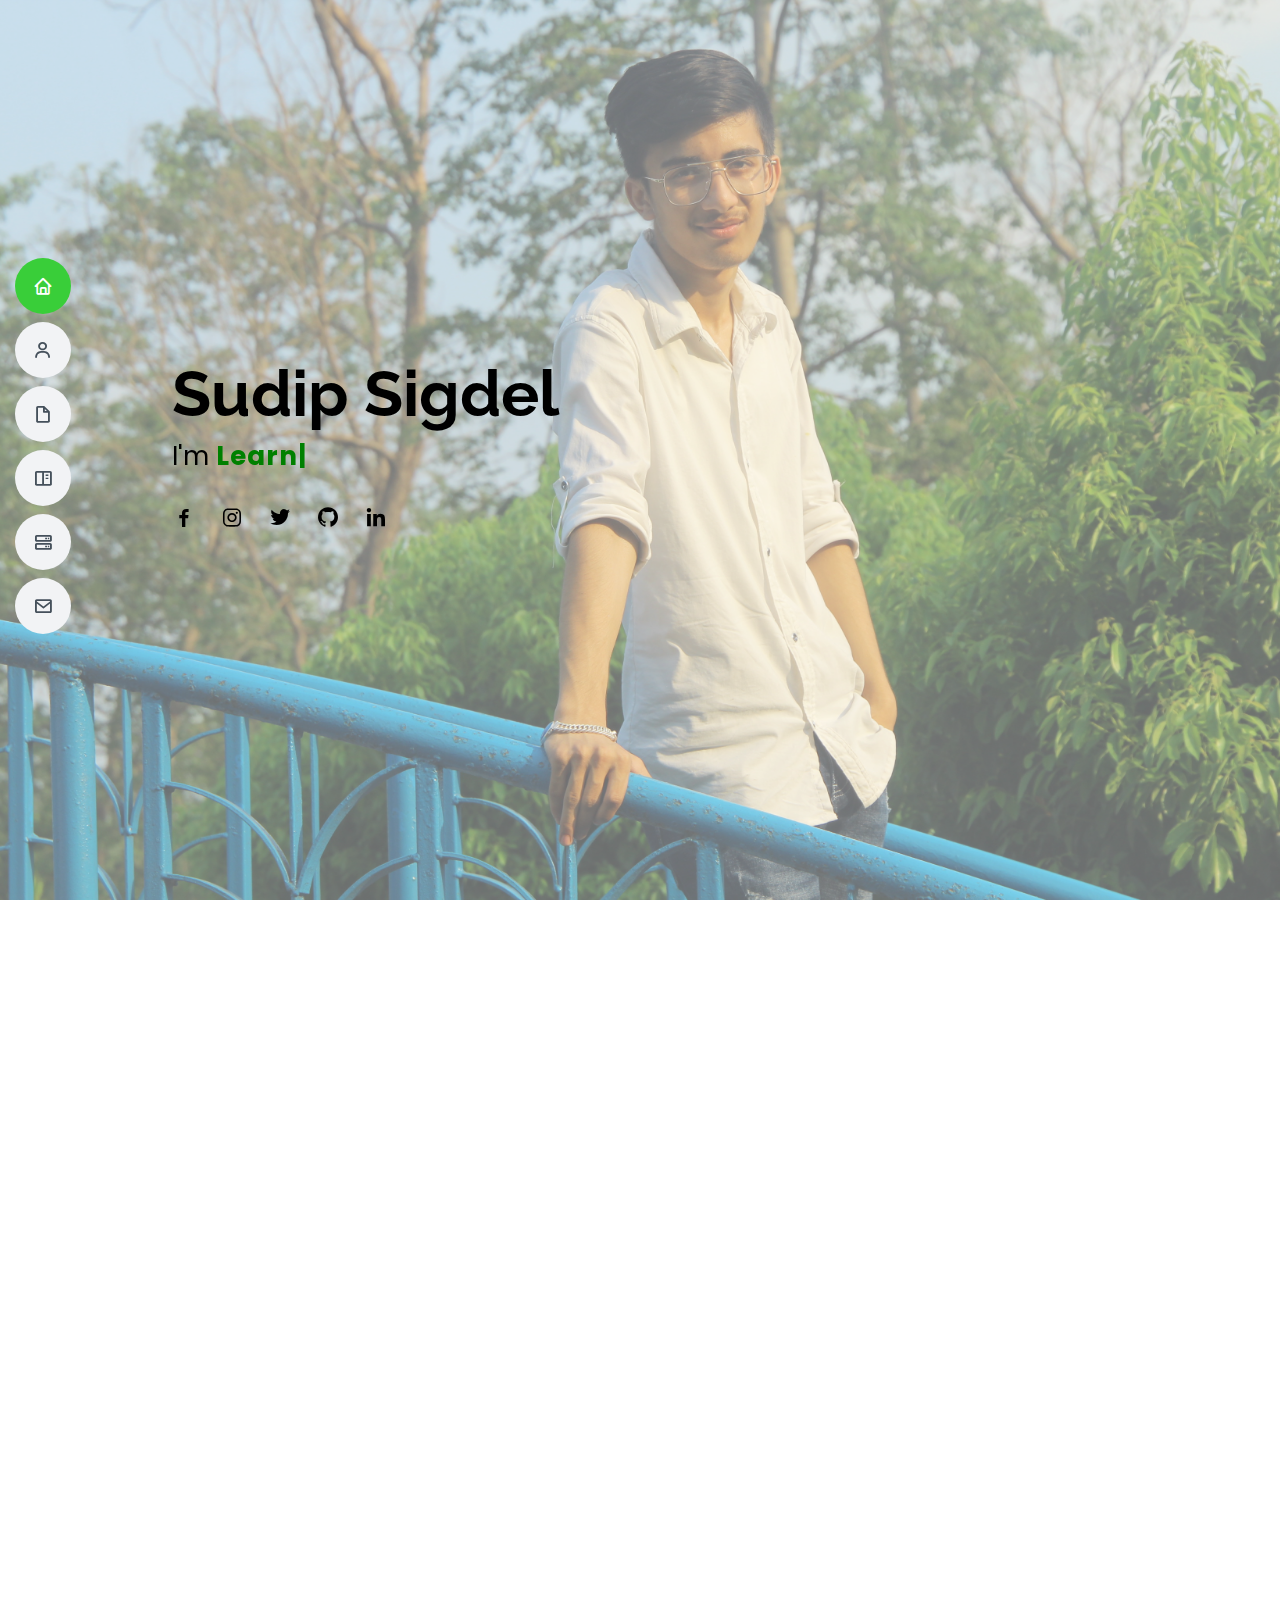
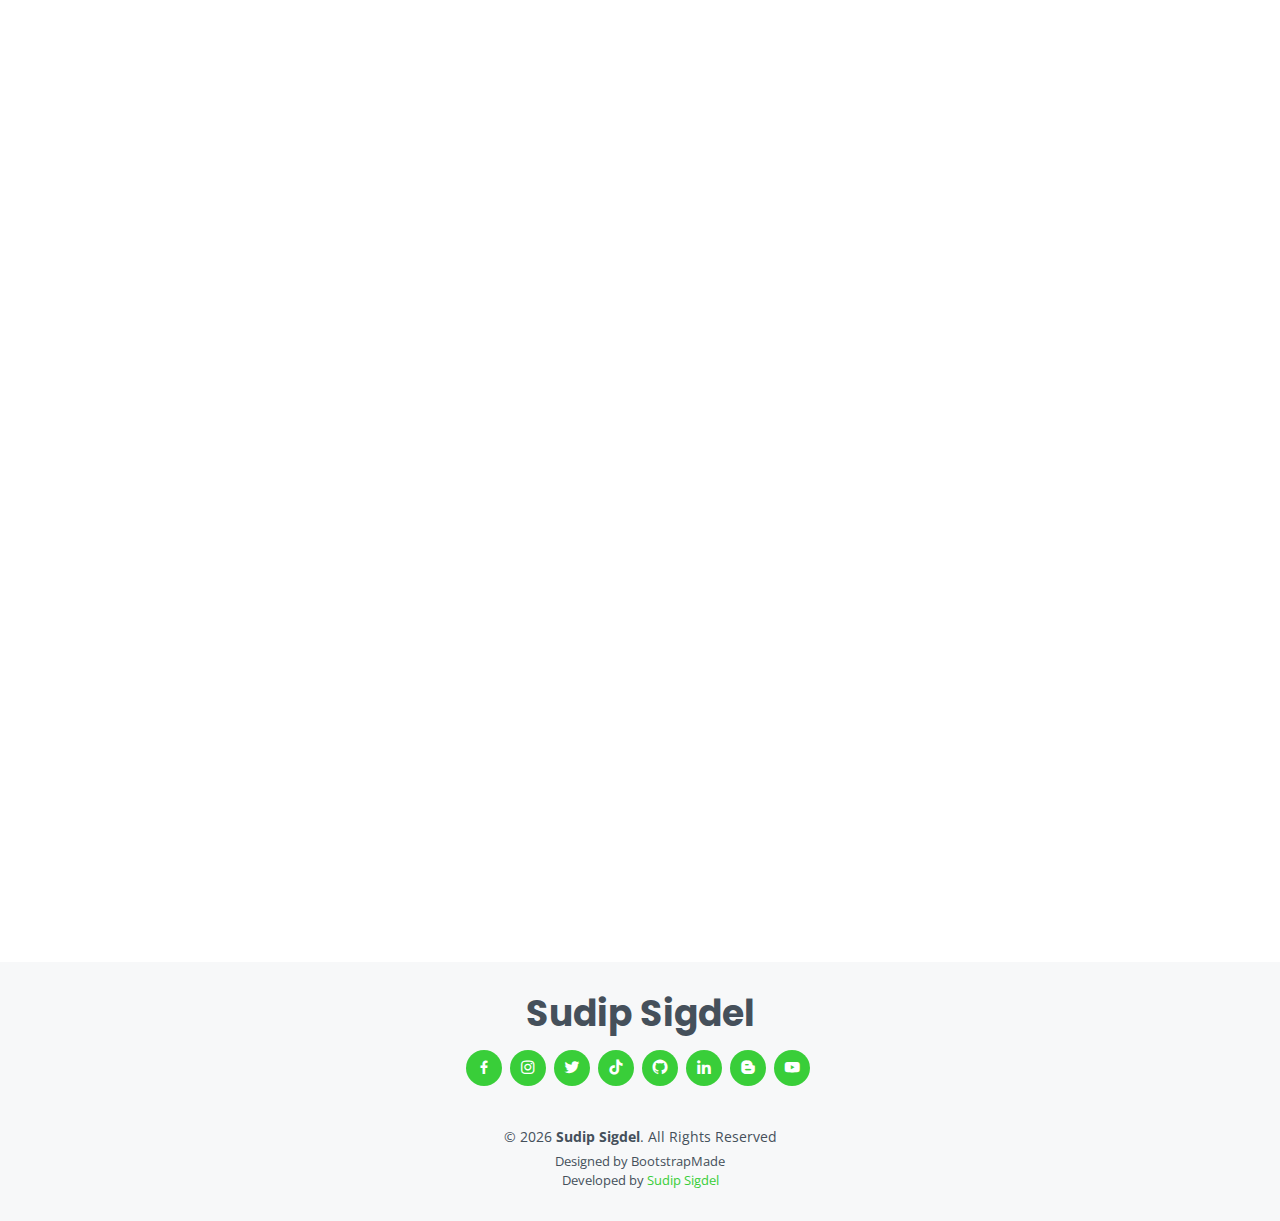
==== commit e99d1a36: "update: project link updated" ====
--- a/index.html
+++ b/index.html
@@ -190,6 +190,22 @@
 
     <!--Main CSS File -->
     <link href="assets/css/style.css" rel="stylesheet" />
+
+    <!-- Microsoft Clarity for analytics -->
+    <script type="text/javascript">
+      (function (c, l, a, r, i, t, y) {
+        c[a] =
+          c[a] ||
+          function () {
+            (c[a].q = c[a].q || []).push(arguments);
+          };
+        t = l.createElement(r);
+        t.async = 1;
+        t.src = "https://www.clarity.ms/tag/" + i;
+        y = l.getElementsByTagName(r)[0];
+        y.parentNode.insertBefore(t, y);
+      })(window, document, "clarity", "script", "pmig4lmq3h");
+    </script>
   </head>
 
   <body>
@@ -802,7 +818,7 @@
                 <img
                   src="assets/img/portfolio/web_shushil.png"
                   class="img-fluid"
-                  alt="Sh\ushil Pathak Website"
+                  alt="Shushil Pathak Website"
                   border="1px solid black"
                 />
                 <div class="portfolio-info">
@@ -810,7 +826,7 @@
                   <p>Web</p>
                   <div class="portfolio-links">
                     <a
-                      href="https://shushilpathak.com.np/"
+                      href="https://sushilonweb.github.io/sushil/"
                       class="portfolio-details-lightbox"
                       data-glightbox="type: external"
                       ><i class="bx bx-link"></i
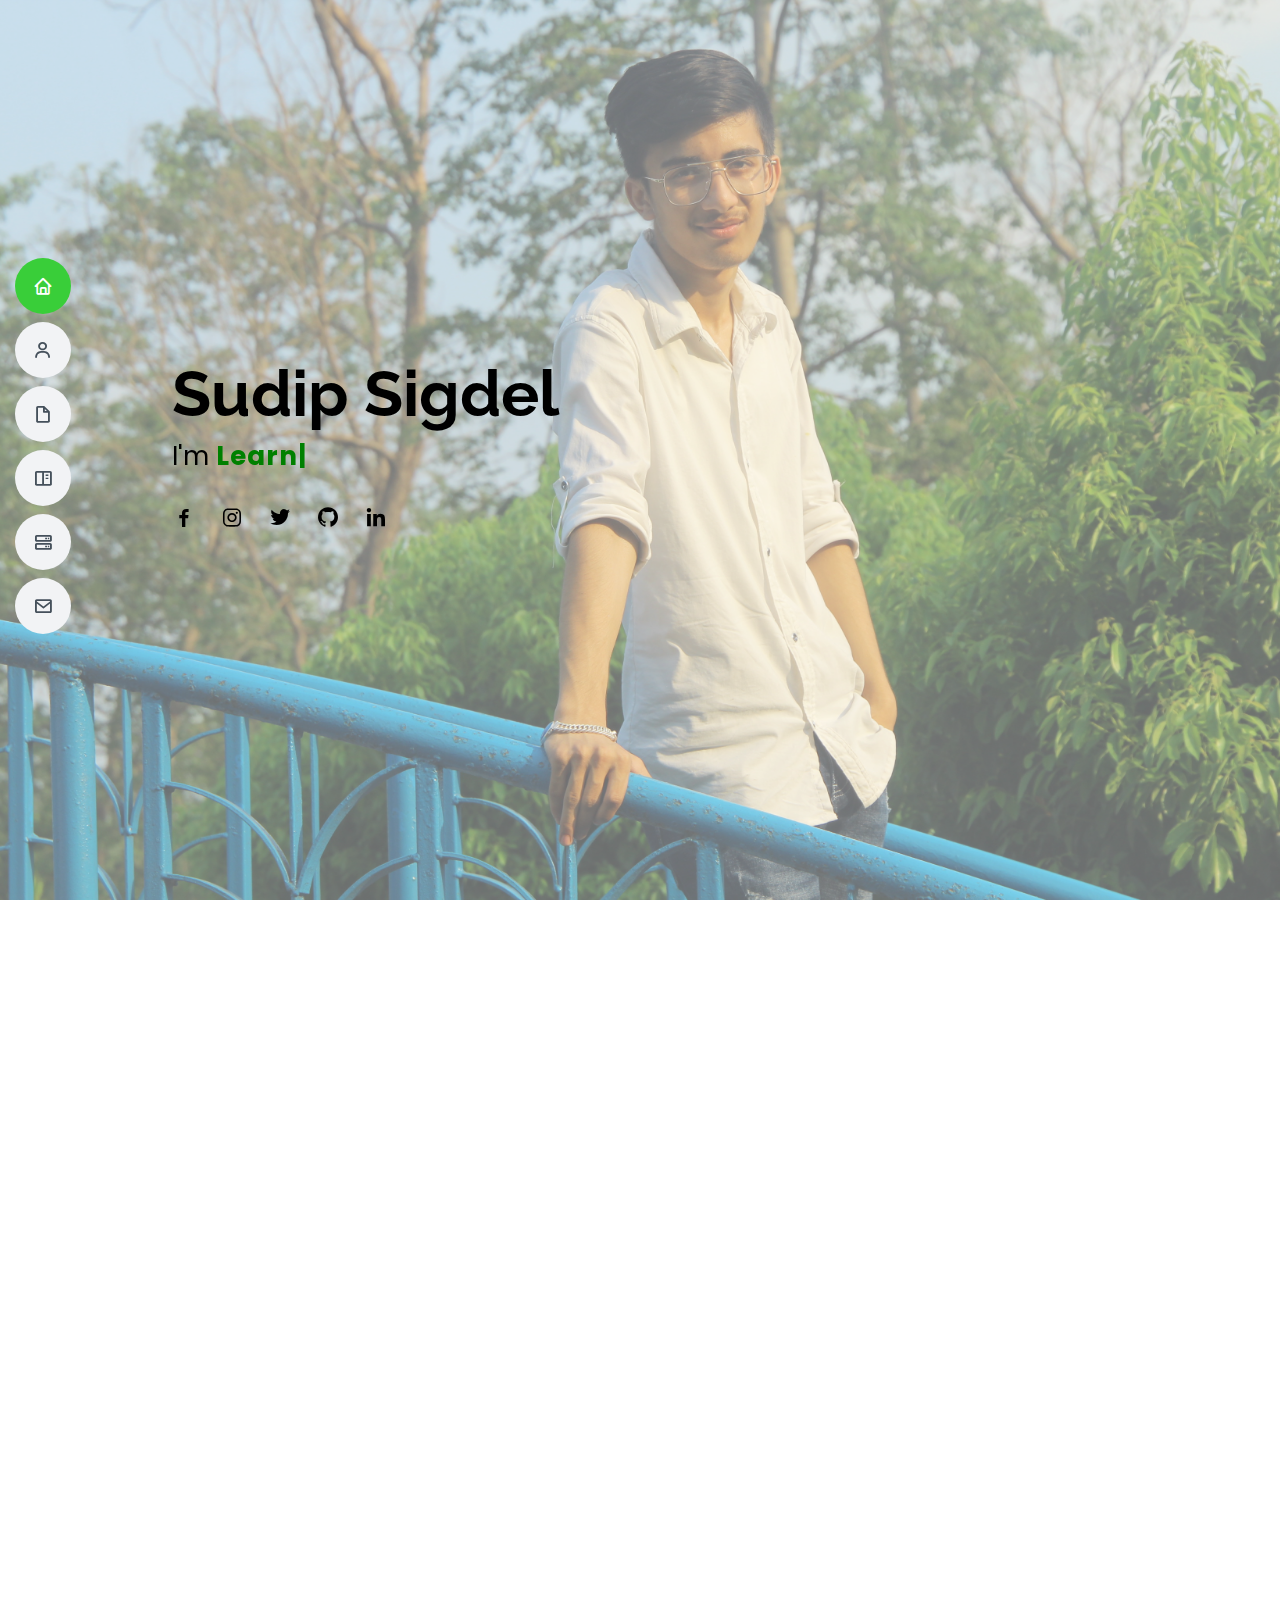
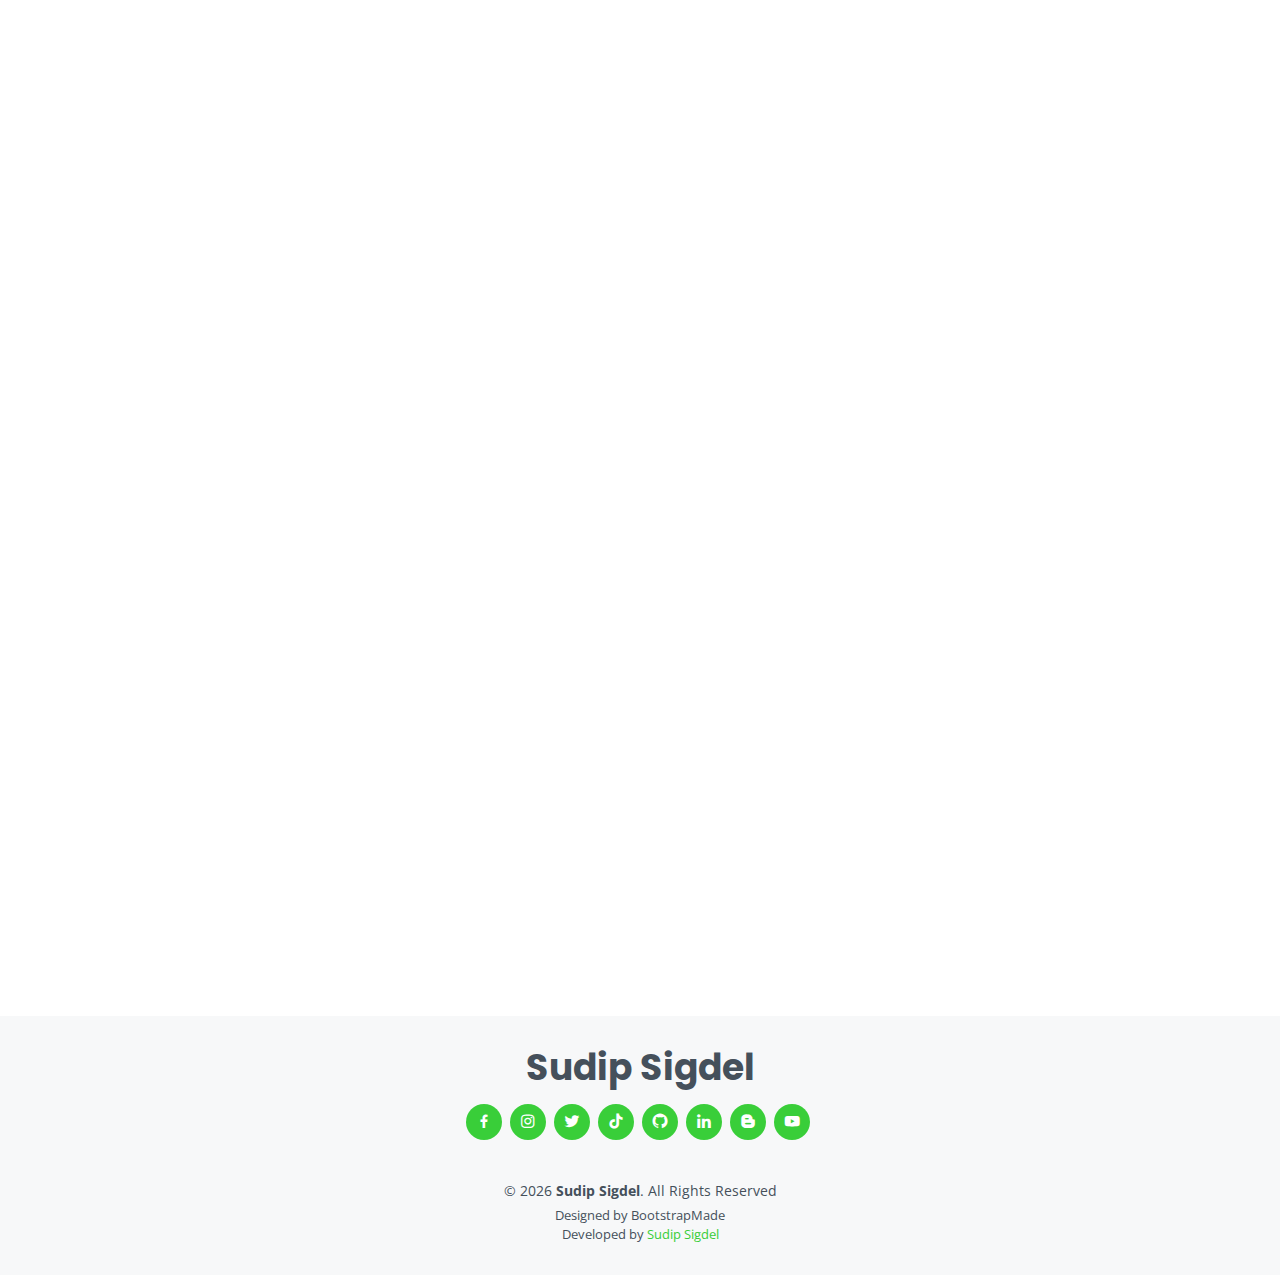
==== commit 91158d32: "intro changes" ====
--- a/index.html
+++ b/index.html
@@ -66,7 +66,7 @@
     <meta name="title" content="Sudip Sigdel" />
     <meta
       name="description"
-      content="Sudip Sigdel is an innovative and deadline-driven web designer designing and developing user-centered website from initial concept to final, polished deliverable."
+      content="Sudip Sigdel is a deadline-driven Frontend Developer with a passion for delivering high-impact, client-focused web solutions. Combining technical expertise with a product-minded approach, I transform ideas into polished, user-friendly websites and applications that meet business goals and exceed client expectations."
     />
     <meta
       content="sudip, sigdel, sudipsigdel, sudipsigdel2059, sudip-sigdel, sudip sigdel 2059"
@@ -79,7 +79,7 @@
     <meta property="og:title" content="Sudip Sigdel" />
     <meta
       property="og:description"
-      content="Sudip Sigdel is an innovative and deadline-driven web designer designing and developing user-centered website from initial concept to final, polished deliverable."
+      content="Sudip Sigdel is a deadline-driven Frontend Developer with a passion for delivering high-impact, client-focused web solutions. Combining technical expertise with a product-minded approach, I transform ideas into polished, user-friendly websites and applications that meet business goals and exceed client expectations."
     />
     <meta property="og:image" content="./assets/img/banner.png" />
 
@@ -89,7 +89,7 @@
     <meta property="twitter:title" content="Sudip Sigdel" />
     <meta
       property="twitter:description"
-      content="Sudip Sigdel is an innovative and deadline-driven web designer designing and developing user-centered website from initial concept to final, polished deliverable."
+      content="Sudip Sigdel is a deadline-driven Frontend Developer with a passion for delivering high-impact, client-focused web solutions. Combining technical expertise with a product-minded approach, I transform ideas into polished, user-friendly websites and applications that meet business goals and exceed client expectations."
     />
     <meta property="twitter:image" content="./assets/img/banner.png" />
 
@@ -335,9 +335,11 @@
                 </div>
               </div>
               <p style="padding: 2rem; font-weight: bold; font-size: large">
-                I am an innovative and deadline-driven web designer designing
-                and developing user-centered website from initial concept to
-                final, polished deliverable.
+                I&apos;m a deadline-driven Frontend Developer with a passion for
+                delivering high-impact, client-focused web solutions. Combining
+                technical expertise with a product-minded approach, I transform
+                ideas into polished, user-friendly websites and applications
+                that meet business goals and exceed client expectations.
               </p>
             </div>
           </div>
@@ -605,7 +607,7 @@
 
               <div class="resume-item">
                 <h4>M10 Labs Pvt. Ltd.</h4>
-                <h5>Junior Frontend Developer</h5>
+                <h5>Frontend Developer</h5>
                 <h5>June 2024 - Present</h5>
               </div>
 
